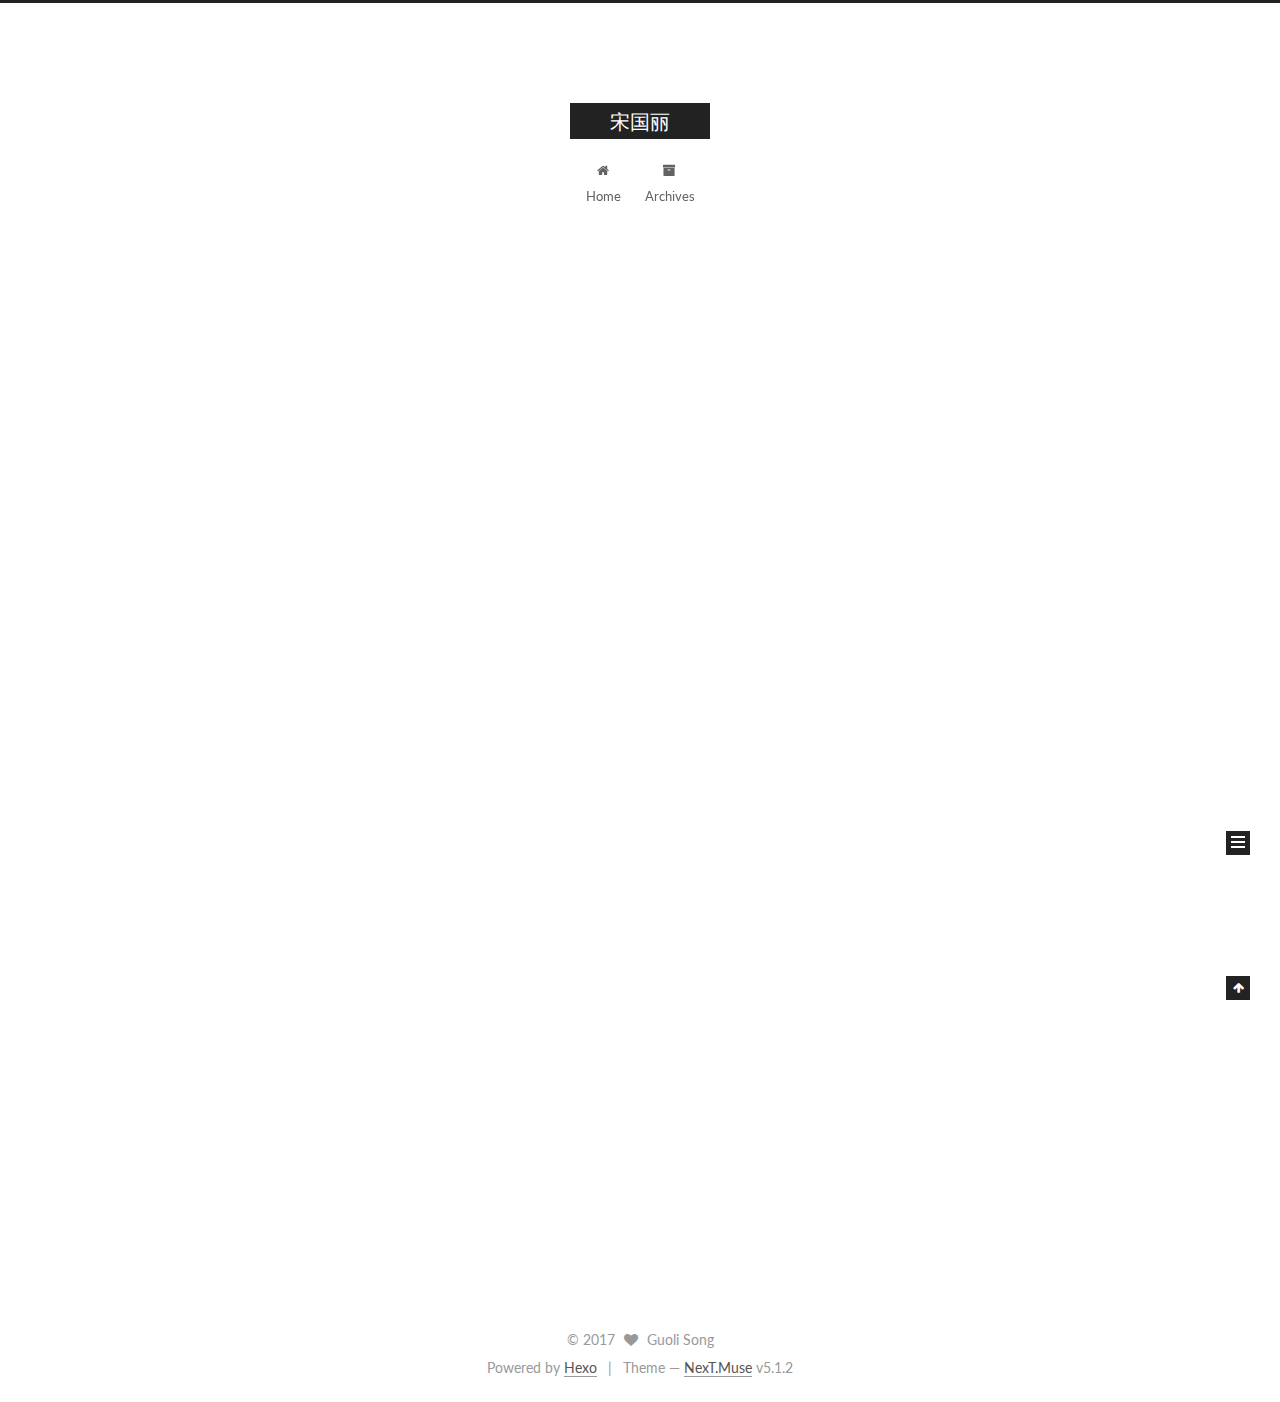
==== index.html @ b62cce11 "Site updated: 2017-09-17 20:31:21" ====
<!DOCTYPE html>



  


<html class="theme-next muse use-motion" lang="zh-CH">
<head>
  <meta charset="UTF-8"/>
<meta http-equiv="X-UA-Compatible" content="IE=edge" />
<meta name="viewport" content="width=device-width, initial-scale=1, maximum-scale=1"/>
<meta name="theme-color" content="#222">









<meta http-equiv="Cache-Control" content="no-transform" />
<meta http-equiv="Cache-Control" content="no-siteapp" />
















  
  
  <link href="/lib/fancybox/source/jquery.fancybox.css?v=2.1.5" rel="stylesheet" type="text/css" />




  
  
  
  

  
    
    
  

  

  

  

  

  
    
    
    <link href="//fonts.googleapis.com/css?family=Lato:300,300italic,400,400italic,700,700italic&subset=latin,latin-ext" rel="stylesheet" type="text/css">
  






<link href="/lib/font-awesome/css/font-awesome.min.css?v=4.6.2" rel="stylesheet" type="text/css" />

<link href="/css/main.css?v=5.1.2" rel="stylesheet" type="text/css" />


  <meta name="keywords" content="Hexo, NexT" />








  <link rel="shortcut icon" type="image/x-icon" href="/favicon.ico?v=5.1.2" />






<meta property="og:type" content="website">
<meta property="og:title" content="宋国丽">
<meta property="og:url" content="sgllily.github.io/index.html">
<meta property="og:site_name" content="宋国丽">
<meta property="og:locale" content="zh-CH">
<meta name="twitter:card" content="summary">
<meta name="twitter:title" content="宋国丽">



<script type="text/javascript" id="hexo.configurations">
  var NexT = window.NexT || {};
  var CONFIG = {
    root: '/',
    scheme: 'Muse',
    version: '5.1.2',
    sidebar: {"position":"left","display":"post","offset":12,"offset_float":12,"b2t":false,"scrollpercent":false,"onmobile":false},
    fancybox: true,
    tabs: true,
    motion: {"enable":true,"async":false,"transition":{"post_block":"fadeIn","post_header":"slideDownIn","post_body":"slideDownIn","coll_header":"slideLeftIn"}},
    duoshuo: {
      userId: '0',
      author: 'Author'
    },
    algolia: {
      applicationID: '',
      apiKey: '',
      indexName: '',
      hits: {"per_page":10},
      labels: {"input_placeholder":"Search for Posts","hits_empty":"We didn't find any results for the search: ${query}","hits_stats":"${hits} results found in ${time} ms"}
    }
  };
</script>



  <link rel="canonical" href="sgllily.github.io/"/>





  <title>宋国丽</title>
  








</head>

<body itemscope itemtype="http://schema.org/WebPage" lang="zh-CH">

  
  
    
  

  <div class="container sidebar-position-left 
  page-home">
    <div class="headband"></div>

    <header id="header" class="header" itemscope itemtype="http://schema.org/WPHeader">
      <div class="header-inner"><div class="site-brand-wrapper">
  <div class="site-meta ">
    

    <div class="custom-logo-site-title">
      <a href="/"  class="brand" rel="start">
        <span class="logo-line-before"><i></i></span>
        <span class="site-title">宋国丽</span>
        <span class="logo-line-after"><i></i></span>
      </a>
    </div>
      
        <p class="site-subtitle"></p>
      
  </div>

  <div class="site-nav-toggle">
    <button>
      <span class="btn-bar"></span>
      <span class="btn-bar"></span>
      <span class="btn-bar"></span>
    </button>
  </div>
</div>

<nav class="site-nav">
  

  
    <ul id="menu" class="menu">
      
        
        <li class="menu-item menu-item-home">
          <a href="/" rel="section">
            
              <i class="menu-item-icon fa fa-fw fa-home"></i> <br />
            
            Home
          </a>
        </li>
      
        
        <li class="menu-item menu-item-archives">
          <a href="/archives/" rel="section">
            
              <i class="menu-item-icon fa fa-fw fa-archive"></i> <br />
            
            Archives
          </a>
        </li>
      

      
    </ul>
  

  
</nav>



 </div>
    </header>

    <main id="main" class="main">
      <div class="main-inner">
        <div class="content-wrap">
          <div id="content" class="content">
            
  <section id="posts" class="posts-expand">
    
      

  

  
  
  

  <article class="post post-type-normal" itemscope itemtype="http://schema.org/Article">
  
  
  
  <div class="post-block">
    <link itemprop="mainEntityOfPage" href="sgllily.github.io/2017/09/17/hello-world/">

    <span hidden itemprop="author" itemscope itemtype="http://schema.org/Person">
      <meta itemprop="name" content="Guoli Song">
      <meta itemprop="description" content="">
      <meta itemprop="image" content="/images/avatar.gif">
    </span>

    <span hidden itemprop="publisher" itemscope itemtype="http://schema.org/Organization">
      <meta itemprop="name" content="宋国丽">
    </span>

    
      <header class="post-header">

        
        
          <h1 class="post-title" itemprop="name headline">
                
                <a class="post-title-link" href="/2017/09/17/hello-world/" itemprop="url">Hello World</a></h1>
        

        <div class="post-meta">
          <span class="post-time">
            
              <span class="post-meta-item-icon">
                <i class="fa fa-calendar-o"></i>
              </span>
              
                <span class="post-meta-item-text">Posted on</span>
              
              <time title="Post created" itemprop="dateCreated datePublished" datetime="2017-09-17T20:00:55+08:00">
                2017-09-17
              </time>
            

            

            
          </span>

          

          
            
          

          
          

          

          

          

        </div>
      </header>
    

    
    
    
    <div class="post-body" itemprop="articleBody">

      
      

      
        
          
            <p>Welcome to <a href="https://hexo.io/" target="_blank" rel="external">Hexo</a>! This is your very first post. Check <a href="https://hexo.io/docs/" target="_blank" rel="external">documentation</a> for more info. If you get any problems when using Hexo, you can find the answer in <a href="https://hexo.io/docs/troubleshooting.html" target="_blank" rel="external">troubleshooting</a> or you can ask me on <a href="https://github.com/hexojs/hexo/issues" target="_blank" rel="external">GitHub</a>.</p>
<h2 id="Quick-Start"><a href="#Quick-Start" class="headerlink" title="Quick Start"></a>Quick Start</h2><h3 id="Create-a-new-post"><a href="#Create-a-new-post" class="headerlink" title="Create a new post"></a>Create a new post</h3><figure class="highlight bash"><table><tr><td class="gutter"><pre><div class="line">1</div></pre></td><td class="code"><pre><div class="line">$ hexo new <span class="string">"My New Post"</span></div></pre></td></tr></table></figure>
<p>More info: <a href="https://hexo.io/docs/writing.html" target="_blank" rel="external">Writing</a></p>
<h3 id="Run-server"><a href="#Run-server" class="headerlink" title="Run server"></a>Run server</h3><figure class="highlight bash"><table><tr><td class="gutter"><pre><div class="line">1</div></pre></td><td class="code"><pre><div class="line">$ hexo server</div></pre></td></tr></table></figure>
<p>More info: <a href="https://hexo.io/docs/server.html" target="_blank" rel="external">Server</a></p>
<h3 id="Generate-static-files"><a href="#Generate-static-files" class="headerlink" title="Generate static files"></a>Generate static files</h3><figure class="highlight bash"><table><tr><td class="gutter"><pre><div class="line">1</div></pre></td><td class="code"><pre><div class="line">$ hexo generate</div></pre></td></tr></table></figure>
<p>More info: <a href="https://hexo.io/docs/generating.html" target="_blank" rel="external">Generating</a></p>
<h3 id="Deploy-to-remote-sites"><a href="#Deploy-to-remote-sites" class="headerlink" title="Deploy to remote sites"></a>Deploy to remote sites</h3><figure class="highlight bash"><table><tr><td class="gutter"><pre><div class="line">1</div></pre></td><td class="code"><pre><div class="line">$ hexo deploy</div></pre></td></tr></table></figure>
<p>More info: <a href="https://hexo.io/docs/deployment.html" target="_blank" rel="external">Deployment</a></p>

          
        
      
    </div>
    
    
    

    

    

    

    <footer class="post-footer">
      

      

      

      
      
        <div class="post-eof"></div>
      
    </footer>
  </div>
  
  
  
  </article>


    
  </section>

  


          </div>
          


          

        </div>
        
          
  
  <div class="sidebar-toggle">
    <div class="sidebar-toggle-line-wrap">
      <span class="sidebar-toggle-line sidebar-toggle-line-first"></span>
      <span class="sidebar-toggle-line sidebar-toggle-line-middle"></span>
      <span class="sidebar-toggle-line sidebar-toggle-line-last"></span>
    </div>
  </div>

  <aside id="sidebar" class="sidebar">
    
    <div class="sidebar-inner">

      

      

      <section class="site-overview sidebar-panel sidebar-panel-active">
        <div class="site-author motion-element" itemprop="author" itemscope itemtype="http://schema.org/Person">
          
            <p class="site-author-name" itemprop="name">Guoli Song</p>
            <p class="site-description motion-element" itemprop="description"></p>
        </div>

        <nav class="site-state motion-element">

          
            <div class="site-state-item site-state-posts">
            
              <a href="/archives/">
            
                <span class="site-state-item-count">1</span>
                <span class="site-state-item-name">posts</span>
              </a>
            </div>
          

          

          

        </nav>

        

        <div class="links-of-author motion-element">
          
        </div>

        
        

        
        

        


      </section>

      

      

    </div>
  </aside>


        
      </div>
    </main>

    <footer id="footer" class="footer">
      <div class="footer-inner">
        <div class="copyright" >
  
  &copy; 
  <span itemprop="copyrightYear">2017</span>
  <span class="with-love">
    <i class="fa fa-heart"></i>
  </span>
  <span class="author" itemprop="copyrightHolder">Guoli Song</span>

  
</div>


  <div class="powered-by">Powered by <a class="theme-link" href="https://hexo.io">Hexo</a></div>

  <span class="post-meta-divider">|</span>

  <div class="theme-info">Theme &mdash; <a class="theme-link" href="https://github.com/iissnan/hexo-theme-next">NexT.Muse</a> v5.1.2</div>


        







        
      </div>
    </footer>

    
      <div class="back-to-top">
        <i class="fa fa-arrow-up"></i>
        
      </div>
    

  </div>

  

<script type="text/javascript">
  if (Object.prototype.toString.call(window.Promise) !== '[object Function]') {
    window.Promise = null;
  }
</script>









  












  
  <script type="text/javascript" src="/lib/jquery/index.js?v=2.1.3"></script>

  
  <script type="text/javascript" src="/lib/fastclick/lib/fastclick.min.js?v=1.0.6"></script>

  
  <script type="text/javascript" src="/lib/jquery_lazyload/jquery.lazyload.js?v=1.9.7"></script>

  
  <script type="text/javascript" src="/lib/velocity/velocity.min.js?v=1.2.1"></script>

  
  <script type="text/javascript" src="/lib/velocity/velocity.ui.min.js?v=1.2.1"></script>

  
  <script type="text/javascript" src="/lib/fancybox/source/jquery.fancybox.pack.js?v=2.1.5"></script>


  


  <script type="text/javascript" src="/js/src/utils.js?v=5.1.2"></script>

  <script type="text/javascript" src="/js/src/motion.js?v=5.1.2"></script>



  
  

  <script type="text/javascript" src="/js/src/scrollspy.js?v=5.1.2"></script>
<script type="text/javascript" src="/js/src/post-details.js?v=5.1.2"></script>


  

  


  <script type="text/javascript" src="/js/src/bootstrap.js?v=5.1.2"></script>



  


  




	





  





  








  





  

  

  

  

  

  

</body>
</html>
---- css/main.css ----
/* normalize.css v3.0.2 | MIT License | git.io/normalize */
html {
  font-family: sans-serif; /* 1 */
  -ms-text-size-adjust: 100%; /* 2 */
  -webkit-text-size-adjust: 100%; /* 2 */
}
body {
  margin: 0;
}
article,
aside,
details,
figcaption,
figure,
footer,
header,
hgroup,
main,
menu,
nav,
section,
summary {
  display: block;
}
audio,
canvas,
progress,
video {
  display: inline-block; /* 1 */
  vertical-align: baseline; /* 2 */
}
audio:not([controls]) {
  display: none;
  height: 0;
}
[hidden],
template {
  display: none;
}
a {
  background-color: transparent;
}
a:active,
a:hover {
  outline: 0;
}
abbr[title] {
  border-bottom: 1px dotted;
}
b,
strong {
  font-weight: bold;
}
dfn {
  font-style: italic;
}
h1 {
  font-size: 2em;
  margin: 0.67em 0;
}
mark {
  background: #ff0;
  color: #000;
}
small {
  font-size: 80%;
}
sub,
sup {
  font-size: 75%;
  line-height: 0;
  position: relative;
  vertical-align: baseline;
}
sup {
  top: -0.5em;
}
sub {
  bottom: -0.25em;
}
img {
  border: 0;
}
svg:not(:root) {
  overflow: hidden;
}
figure {
  margin: 1em 40px;
}
hr {
  -moz-box-sizing: content-box;
  box-sizing: content-box;
  height: 0;
}
pre {
  overflow: auto;
}
code,
kbd,
pre,
samp {
  font-family: monospace, monospace;
  font-size: 1em;
}
button,
input,
optgroup,
select,
textarea {
  color: inherit; /* 1 */
  font: inherit; /* 2 */
  margin: 0; /* 3 */
}
button {
  overflow: visible;
}
button,
select {
  text-transform: none;
}
button,
html input[type="button"],
input[type="reset"],
input[type="submit"] {
  -webkit-appearance: button; /* 2 */
  cursor: pointer; /* 3 */
}
button[disabled],
html input[disabled] {
  cursor: default;
}
button::-moz-focus-inner,
input::-moz-focus-inner {
  border: 0;
  padding: 0;
}
input {
  line-height: normal;
}
input[type="checkbox"],
input[type="radio"] {
  box-sizing: border-box; /* 1 */
  padding: 0; /* 2 */
}
input[type="number"]::-webkit-inner-spin-button,
input[type="number"]::-webkit-outer-spin-button {
  height: auto;
}
input[type="search"] {
  -webkit-appearance: textfield; /* 1 */
  -moz-box-sizing: content-box;
  -webkit-box-sizing: content-box; /* 2 */
  box-sizing: content-box;
}
input[type="search"]::-webkit-search-cancel-button,
input[type="search"]::-webkit-search-decoration {
  -webkit-appearance: none;
}
fieldset {
  border: 1px solid #c0c0c0;
  margin: 0 2px;
  padding: 0.35em 0.625em 0.75em;
}
legend {
  border: 0; /* 1 */
  padding: 0; /* 2 */
}
textarea {
  overflow: auto;
}
optgroup {
  font-weight: bold;
}
table {
  border-collapse: collapse;
  border-spacing: 0;
}
td,
th {
  padding: 0;
}
::selection {
  background: #262a30;
  color: #fff;
}
body {
  position: relative;
  font-family: 'Lato', "PingFang SC", "Microsoft YaHei", sans-serif;
  font-size: 14px;
  line-height: 2;
  color: #555;
  background: #fff;
}
@media (max-width: 767px) {
  body {
    padding-right: 0 !important;
  }
}
@media (min-width: 768px) and (max-width: 991px) {
  body {
    padding-right: 0 !important;
  }
}
@media (min-width: 1600px) {
  body {
    font-size: 16px;
  }
}
h1,
h2,
h3,
h4,
h5,
h6 {
  margin: 0;
  padding: 0;
  font-weight: bold;
  line-height: 1.5;
  font-family: 'Lato', "PingFang SC", "Microsoft YaHei", sans-serif;
}
h2,
h3,
h4,
h5,
h6 {
  margin: 20px 0 15px;
}
h1 {
  font-size: 22px;
}
@media (max-width: 767px) {
  h1 {
    font-size: 18px;
  }
}
h2 {
  font-size: 20px;
}
@media (max-width: 767px) {
  h2 {
    font-size: 16px;
  }
}
h3 {
  font-size: 18px;
}
@media (max-width: 767px) {
  h3 {
    font-size: 14px;
  }
}
h4 {
  font-size: 16px;
}
@media (max-width: 767px) {
  h4 {
    font-size: 12px;
  }
}
h5 {
  font-size: 14px;
}
@media (max-width: 767px) {
  h5 {
    font-size: 10px;
  }
}
h6 {
  font-size: 12px;
}
@media (max-width: 767px) {
  h6 {
    font-size: 8px;
  }
}
p {
  margin: 0 0 20px 0;
}
a {
  color: #555;
  text-decoration: none;
  outline: none;
  border-bottom: 1px solid #999;
  word-wrap: break-word;
}
a:hover {
  color: #222;
  border-bottom-color: #222;
}
blockquote {
  margin: 0;
  padding: 0;
}
img {
  display: block;
  margin: auto;
  max-width: 100%;
  height: auto;
}
hr {
  margin: 40px 0;
  height: 3px;
  border: none;
  background-color: #ddd;
  background-image: repeating-linear-gradient(-45deg, #fff, #fff 4px, transparent 4px, transparent 8px);
}
blockquote {
  padding: 0 15px;
  color: #666;
  border-left: 4px solid #ddd;
}
blockquote cite::before {
  content: "-";
  padding: 0 5px;
}
dt {
  font-weight: 700;
}
dd {
  margin: 0;
  padding: 0;
}
kbd {
  border: 1px solid #ccc;
  border-radius: 0.2em;
  box-shadow: 0.1em 0.1em 0.2em rgba(0,0,0,0.1);
  background-color: #f9f9f9;
  font-family: inherit;
  background-image: -webkit-linear-gradient(top, #eee, #fff, #eee);
  padding: 0.1em 0.3em;
  white-space: nowrap;
}
.text-left {
  text-align: left;
}
.text-center {
  text-align: center;
}
.text-right {
  text-align: right;
}
.text-justify {
  text-align: justify;
}
.text-nowrap {
  white-space: nowrap;
}
.text-lowercase {
  text-transform: lowercase;
}
.text-uppercase {
  text-transform: uppercase;
}
.text-capitalize {
  text-transform: capitalize;
}
.center-block {
  display: block;
  margin-left: auto;
  margin-right: auto;
}
.clearfix:before,
.clearfix:after {
  content: " ";
  display: table;
}
.clearfix:after {
  clear: both;
}
.pullquote {
  width: 45%;
}
.pullquote.left {
  float: left;
  margin-left: 5px;
  margin-right: 10px;
}
.pullquote.right {
  float: right;
  margin-left: 10px;
  margin-right: 5px;
}
.affix.affix.affix {
  position: fixed;
}
.translation {
  margin-top: -20px;
  font-size: 14px;
  color: #999;
}
.scrollbar-measure {
  width: 100px;
  height: 100px;
  overflow: scroll;
  position: absolute;
  top: -9999px;
}
.use-motion .motion-element {
  opacity: 0;
}
table {
  margin: 20px 0;
  width: 100%;
  border-collapse: collapse;
  border-spacing: 0;
  border: 1px solid #ddd;
  font-size: 14px;
  table-layout: fixed;
  word-wrap: break-all;
}
table>tbody>tr:nth-of-type(odd) {
  background-color: #f9f9f9;
}
table>tbody>tr:hover {
  background-color: #f5f5f5;
}
caption,
th,
td {
  padding: 8px;
  text-align: left;
  vertical-align: middle;
  font-weight: normal;
}
th,
td {
  border-bottom: 3px solid #ddd;
  border-right: 1px solid #eee;
}
th {
  padding-bottom: 10px;
  font-weight: 700;
}
td {
  border-bottom-width: 1px;
}
html,
body {
  height: 100%;
}
.container {
  position: relative;
  min-height: 100%;
}
.header-inner {
  margin: 0 auto;
  padding: 100px 0 70px;
  width: 700px;
}
@media (min-width: 1600px) {
  .container .header-inner {
    width: 900px;
  }
}
.main {
  padding-bottom: 150px;
}
.main-inner {
  margin: 0 auto;
  width: 700px;
}
@media (min-width: 1600px) {
  .container .main-inner {
    width: 900px;
  }
}
.footer {
  position: absolute;
  left: 0;
  bottom: 0;
  width: 100%;
  min-height: 50px;
}
.footer-inner {
  box-sizing: border-box;
  margin: 20px auto;
  width: 700px;
}
@media (min-width: 1600px) {
  .container .footer-inner {
    width: 900px;
  }
}
pre,
.highlight {
  overflow: auto;
  margin: 20px 0;
  padding: 0;
  font-size: 13px;
  color: #4d4d4c;
  background: #f7f7f7;
  line-height: 1.6;
}
pre,
code {
  font-family: consolas, Menlo, "PingFang SC", "Microsoft YaHei", monospace;
}
code {
  padding: 2px 4px;
  word-wrap: break-word;
  color: #555;
  background: #eee;
  border-radius: 3px;
  font-size: 13px;
}
pre code {
  padding: 0;
  color: #4d4d4c;
  background: none;
  text-shadow: none;
}
.highlight {
  border-radius: 1px;
}
.highlight pre {
  border: none;
  margin: 0;
  padding: 10px 0;
}
.highlight table {
  margin: 0;
  width: auto;
  border: none;
}
.highlight td {
  border: none;
  padding: 0;
}
.highlight figcaption {
  font-size: 1em;
  color: #4d4d4c;
  line-height: 1em;
  margin-bottom: 1em;
}
.highlight figcaption:before,
.highlight figcaption:after {
  content: " ";
  display: table;
}
.highlight figcaption:after {
  clear: both;
}
.highlight figcaption a {
  float: right;
  color: #4d4d4c;
}
.highlight figcaption a:hover {
  border-bottom-color: #4d4d4c;
}
.highlight .gutter pre {
  padding-left: 10px;
  padding-right: 10px;
  color: #869194;
  text-align: right;
  background-color: #eff2f3;
}
.highlight .code pre {
  width: 100%;
  padding-left: 10px;
  padding-right: 10px;
  background-color: #f7f7f7;
}
.highlight .line {
  height: 20px;
}
.gutter {
  -webkit-user-select: none;
  -moz-user-select: none;
  -ms-user-select: none;
  user-select: none;
}
.gist table {
  width: auto;
}
.gist table td {
  border: none;
}
pre .deletion {
  background: #fdd;
}
pre .addition {
  background: #dfd;
}
pre .meta {
  color: #8959a8;
}
pre .comment {
  color: #8e908c;
}
pre .variable,
pre .attribute,
pre .tag,
pre .regexp,
pre .ruby .constant,
pre .xml .tag .title,
pre .xml .pi,
pre .xml .doctype,
pre .html .doctype,
pre .css .id,
pre .css .class,
pre .css .pseudo {
  color: #c82829;
}
pre .number,
pre .preprocessor,
pre .built_in,
pre .literal,
pre .params,
pre .constant,
pre .command {
  color: #f5871f;
}
pre .ruby .class .title,
pre .css .rules .attribute,
pre .string,
pre .value,
pre .inheritance,
pre .header,
pre .ruby .symbol,
pre .xml .cdata,
pre .special,
pre .number,
pre .formula {
  color: #718c00;
}
pre .title,
pre .css .hexcolor {
  color: #3e999f;
}
pre .function,
pre .python .decorator,
pre .python .title,
pre .ruby .function .title,
pre .ruby .title .keyword,
pre .perl .sub,
pre .javascript .title,
pre .coffeescript .title {
  color: #4271ae;
}
pre .keyword,
pre .javascript .function {
  color: #8959a8;
}
.full-image.full-image.full-image {
  border: none;
  max-width: 100%;
  width: auto;
  margin: 20px auto;
}
@media (min-width: 992px) {
  .full-image.full-image.full-image {
    max-width: none;
    width: 110%;
    margin: 25px -5%;
  }
}
.blockquote-center,
.page-home .post-type-quote blockquote,
.page-post-detail .post-type-quote blockquote {
  position: relative;
  margin: 40px 0;
  padding: 0;
  border-left: none;
  text-align: center;
}
.blockquote-center::before,
.page-home .post-type-quote blockquote::before,
.page-post-detail .post-type-quote blockquote::before,
.blockquote-center::after,
.page-home .post-type-quote blockquote::after,
.page-post-detail .post-type-quote blockquote::after {
  position: absolute;
  content: ' ';
  display: block;
  width: 100%;
  height: 24px;
  opacity: 0.2;
  background-repeat: no-repeat;
  background-position: 0 -6px;
  background-size: 22px 22px;
}
.blockquote-center::before,
.page-home .post-type-quote blockquote::before,
.page-post-detail .post-type-quote blockquote::before {
  top: -20px;
  background-image: url("../images/quote-l.svg");
  border-top: 1px solid #ccc;
}
.blockquote-center::after,
.page-home .post-type-quote blockquote::after,
.page-post-detail .post-type-quote blockquote::after {
  bottom: -20px;
  background-image: url("../images/quote-r.svg");
  border-bottom: 1px solid #ccc;
  background-position: 100% 8px;
}
.blockquote-center p,
.page-home .post-type-quote blockquote p,
.page-post-detail .post-type-quote blockquote p,
.blockquote-center div,
.page-home .post-type-quote blockquote div,
.page-post-detail .post-type-quote blockquote div {
  text-align: center;
}
.post .post-body .group-picture img {
  box-sizing: border-box;
  padding: 0 3px;
  border: none;
}
.post .group-picture-row {
  overflow: hidden;
  margin-top: 6px;
}
.post .group-picture-row:first-child {
  margin-top: 0;
}
.post .group-picture-column {
  float: left;
}
.page-post-detail .post-body .group-picture-column {
  float: none;
  margin-top: 10px;
  width: auto !important;
}
.page-post-detail .post-body .group-picture-column img {
  margin: 0 auto;
}
.page-archive .group-picture-container {
  overflow: hidden;
}
.page-archive .group-picture-row {
  float: left;
}
.page-archive .group-picture-row:first-child {
  margin-top: 6px;
}
.page-archive .group-picture-column {
  max-width: 150px;
  max-height: 150px;
}
.post-body .note {
  position: relative;
  padding: 15px;
  margin-bottom: 20px;
  border: 1px solid #eee;
  border-left-width: 5px;
  border-radius: 3px;
}
.post-body .note h2,
.post-body .note h3,
.post-body .note h4,
.post-body .note h5,
.post-body .note h6 {
  margin-top: 0;
  margin-bottom: 0;
  border-bottom: initial;
  padding-top: 0 !important;
}
.post-body .note p:first-child,
.post-body .note ul:first-child,
.post-body .note ol:first-child,
.post-body .note table:first-child,
.post-body .note pre:first-child,
.post-body .note blockquote:first-child {
  margin-top: 0;
}
.post-body .note p:last-child,
.post-body .note ul:last-child,
.post-body .note ol:last-child,
.post-body .note table:last-child,
.post-body .note pre:last-child,
.post-body .note blockquote:last-child {
  margin-bottom: 0;
}
.post-body .note.default {
  border-left-color: #777;
}
.post-body .note.default h2,
.post-body .note.default h3,
.post-body .note.default h4,
.post-body .note.default h5,
.post-body .note.default h6 {
  color: #777;
}
.post-body .note.primary {
  border-left-color: #6f42c1;
}
.post-body .note.primary h2,
.post-body .note.primary h3,
.post-body .note.primary h4,
.post-body .note.primary h5,
.post-body .note.primary h6 {
  color: #6f42c1;
}
.post-body .note.info {
  border-left-color: #428bca;
}
.post-body .note.info h2,
.post-body .note.info h3,
.post-body .note.info h4,
.post-body .note.info h5,
.post-body .note.info h6 {
  color: #428bca;
}
.post-body .note.success {
  border-left-color: #5cb85c;
}
.post-body .note.success h2,
.post-body .note.success h3,
.post-body .note.success h4,
.post-body .note.success h5,
.post-body .note.success h6 {
  color: #5cb85c;
}
.post-body .note.warning {
  border-left-color: #f0ad4e;
}
.post-body .note.warning h2,
.post-body .note.warning h3,
.post-body .note.warning h4,
.post-body .note.warning h5,
.post-body .note.warning h6 {
  color: #f0ad4e;
}
.post-body .note.danger {
  border-left-color: #d9534f;
}
.post-body .note.danger h2,
.post-body .note.danger h3,
.post-body .note.danger h4,
.post-body .note.danger h5,
.post-body .note.danger h6 {
  color: #d9534f;
}
.post-body .label {
  display: inline;
  padding: 0 2px;
  white-space: nowrap;
}
.post-body .label.default {
  background-color: #f0f0f0;
}
.post-body .label.primary {
  background-color: #efe6f7;
}
.post-body .label.info {
  background-color: #e5f2f8;
}
.post-body .label.success {
  background-color: #e7f4e9;
}
.post-body .label.warning {
  background-color: #fcf6e1;
}
.post-body .label.danger {
  background-color: #fae8eb;
}
.post-body .tabs {
  position: relative;
  display: block;
  margin-bottom: 20px;
  padding-top: 10px;
}
.post-body .tabs ul.nav-tabs {
  margin: 0;
  padding: 0;
  display: flex;
  margin-bottom: -1px;
}
@media (max-width: 413px) {
  .post-body .tabs ul.nav-tabs {
    display: block;
    margin-bottom: 5px;
  }
}
.post-body .tabs ul.nav-tabs li.tab {
  list-style-type: none !important;
  margin: 0 0.25em 0 0;
  border-top: 3px solid transparent;
  border-left: 1px solid transparent;
  border-right: 1px solid transparent;
}
@media (max-width: 413px) {
  .post-body .tabs ul.nav-tabs li.tab {
    margin: initial;
    border-top: 1px solid transparent;
    border-left: 3px solid transparent;
    border-right: 1px solid transparent;
    border-bottom: 1px solid transparent;
  }
}
.post-body .tabs ul.nav-tabs li.tab a {
  outline: 0;
  border-bottom: initial;
  display: block;
  line-height: 1.8em;
  padding: 0.25em 0.75em;
  transition-duration: 0.2s;
  transition-timing-function: ease-out;
  transition-delay: 0s;
}
.post-body .tabs ul.nav-tabs li.tab a i {
  width: 1.285714285714286em;
}
.post-body .tabs ul.nav-tabs li.tab.active {
  border-top: 3px solid #fc6423;
  border-left: 1px solid #ddd;
  border-right: 1px solid #ddd;
  background-color: #fff;
}
@media (max-width: 413px) {
  .post-body .tabs ul.nav-tabs li.tab.active {
    border-top: 1px solid #ddd;
    border-left: 3px solid #fc6423;
    border-right: 1px solid #ddd;
    border-bottom: 1px solid #ddd;
  }
}
.post-body .tabs ul.nav-tabs li.tab.active a {
  cursor: default;
  color: #555;
}
.post-body .tabs .tab-content {
  background-color: #fff;
}
.post-body .tabs .tab-content .tab-pane {
  border: 1px solid #ddd;
  padding: 20px 20px 0 20px;
}
.post-body .tabs .tab-content .tab-pane:not(.active) {
  display: none !important;
}
.post-body .tabs .tab-content .tab-pane.active {
  display: block !important;
}
.btn {
  display: inline-block;
  padding: 0 20px;
  font-size: 14px;
  color: #fff;
  background: #222;
  border: 2px solid #222;
  text-decoration: none;
  border-radius: 0;
  transition-property: background-color;
  transition-duration: 0.2s;
  transition-timing-function: ease-in-out;
  transition-delay: 0s;
}
.btn:hover,
.post-button .btn:hover {
  border-color: #222;
  color: #222;
  background: #fff;
}
.btn-bar {
  display: block;
  width: 22px;
  height: 2px;
  background: #555;
  border-radius: 1px;
}
.btn-bar+.btn-bar {
  margin-top: 4px;
}
.pagination {
  margin: 120px 0 40px;
  text-align: center;
  border-top: 1px solid #eee;
}
.page-number-basic,
.pagination .prev,
.pagination .next,
.pagination .page-number,
.pagination .space {
  display: inline-block;
  position: relative;
  top: -1px;
  margin: 0 10px;
  padding: 0 10px;
  line-height: 30px;
}
@media (max-width: 767px) {
  .page-number-basic,
  .pagination .prev,
  .pagination .next,
  .pagination .page-number,
  .pagination .space {
    margin: 0 5px;
  }
}
.pagination .prev,
.pagination .next,
.pagination .page-number {
  border-bottom: 0;
  border-top: 1px solid #eee;
  transition-property: border-color;
  transition-duration: 0.2s;
  transition-timing-function: ease-in-out;
  transition-delay: 0s;
}
.pagination .prev:hover,
.pagination .next:hover,
.pagination .page-number:hover {
  border-top-color: #222;
}
.pagination .space {
  padding: 0;
  margin: 0;
}
.pagination .prev {
  margin-left: 0;
}
.pagination .next {
  margin-right: 0;
}
.pagination .page-number.current {
  color: #fff;
  background: #ccc;
  border-top-color: #ccc;
}
@media (max-width: 767px) {
  .pagination {
    border-top: none;
  }
  .pagination .prev,
  .pagination .next,
  .pagination .page-number {
    margin-bottom: 10px;
    border-top: 0;
    border-bottom: 1px solid #eee;
  }
  .pagination .prev:hover,
  .pagination .next:hover,
  .pagination .page-number:hover {
    border-bottom-color: #222;
  }
}
.comments {
  margin: 60px 20px 0;
}
.tag-cloud {
  text-align: center;
}
.tag-cloud a {
  display: inline-block;
  margin: 10px;
}
.back-to-top {
  box-sizing: border-box;
  position: fixed;
  bottom: -100px;
  right: 30px;
  z-index: 1050;
  padding: 0 6px;
  width: 24px;
  background: #222;
  font-size: 12px;
  opacity: 1;
  color: #fff;
  cursor: pointer;
  text-align: center;
  -webkit-transform: translateZ(0);
  transition-property: bottom;
  transition-duration: 0.2s;
  transition-timing-function: ease-in-out;
  transition-delay: 0s;
}
@media (min-width: 768px) and (max-width: 991px) {
  .back-to-top {
    display: none !important;
  }
}
@media (max-width: 767px) {
  .back-to-top {
    display: none !important;
  }
}
.back-to-top.back-to-top-on {
  bottom: 19px;
}
.header {
  background: transparent;
}
.header-inner {
  position: relative;
}
.headband {
  height: 3px;
  background: #222;
}
.site-meta {
  margin: 0;
  text-align: center;
}
@media (max-width: 767px) {
  .site-meta {
    text-align: center;
  }
}
.brand {
  position: relative;
  display: inline-block;
  padding: 0 40px;
  color: #fff;
  background: #222;
  border-bottom: none;
}
.brand:hover {
  color: #fff;
}
.logo {
  display: inline-block;
  margin-right: 5px;
  line-height: 36px;
  vertical-align: top;
}
.site-title {
  display: inline-block;
  vertical-align: top;
  line-height: 36px;
  font-size: 20px;
  font-weight: normal;
  font-family: 'Lato', "PingFang SC", "Microsoft YaHei", sans-serif;
}
.site-subtitle {
  margin-top: 10px;
  font-size: 13px;
  color: #999;
}
.use-motion .brand {
  opacity: 0;
}
.use-motion .logo,
.use-motion .site-title,
.use-motion .site-subtitle {
  opacity: 0;
  position: relative;
  top: -10px;
}
.site-nav-toggle {
  display: none;
  position: absolute;
  top: 10px;
  left: 10px;
}
@media (max-width: 767px) {
  .site-nav-toggle {
    display: block;
  }
}
.site-nav-toggle button {
  margin-top: 2px;
  padding: 9px 10px;
  background: transparent;
  border: none;
}
@media (max-width: 767px) {
  .site-nav {
    display: none;
    margin: 0 -10px;
    padding: 0 10px;
    clear: both;
    border-top: 1px solid #ddd;
  }
}
@media (min-width: 768px) and (max-width: 991px) {
  .site-nav {
    display: block !important;
  }
}
@media (min-width: 992px) {
  .site-nav {
    display: block !important;
  }
}
.menu {
  margin-top: 20px;
  padding-left: 0;
  text-align: center;
}
.menu .menu-item {
  display: inline-block;
  margin: 0 10px;
  list-style: none;
}
@media screen and (max-width: 767px) {
  .menu .menu-item {
    margin-top: 10px;
  }
}
.menu .menu-item a {
  display: block;
  font-size: 13px;
  line-height: inherit;
  border-bottom: 1px solid transparent;
  transition-property: border-color;
  transition-duration: 0.2s;
  transition-timing-function: ease-in-out;
  transition-delay: 0s;
}
.menu .menu-item a:hover {
  border-bottom-color: #222;
}
.menu .menu-item .fa {
  margin-right: 5px;
}
.use-motion .menu-item {
  opacity: 0;
}
.post-body {
  font-family: 'Lato', "PingFang SC", "Microsoft YaHei", sans-serif;
}
@media (max-width: 767px) {
  .post-body {
    word-break: break-word;
  }
}
.post-body .fancybox img {
  display: block !important;
  margin: 0 auto;
  cursor: pointer;
  cursor: zoom-in;
  cursor: -webkit-zoom-in;
}
.post-body .image-caption,
.post-body .figure .caption {
  margin: -20px auto 15px;
  text-align: center;
  font-size: 14px;
  color: #999;
  font-weight: bold;
  line-height: 1;
}
.post-sticky-flag {
  display: inline-block;
  font-size: 16px;
  -ms-transform: rotate(30deg);
  -webkit-transform: rotate(30deg);
  -moz-transform: rotate(30deg);
  -ms-transform: rotate(30deg);
  -o-transform: rotate(30deg);
  transform: rotate(30deg);
}
.use-motion .post-block {
  opacity: 0;
}
.use-motion .post-header {
  opacity: 0;
}
.use-motion .post-body {
  opacity: 0;
}
.use-motion .collection-title {
  opacity: 0;
}
.posts-expand {
  padding-top: 40px;
}
@media (max-width: 767px) {
  .posts-expand {
    margin: 0 20px;
  }
  .post-body pre {
    padding: 10px;
  }
  .post-body pre .gutter pre {
    padding-right: 10px;
  }
  .post-body .highlight {
    margin-left: 0px;
    margin-right: 0px;
    padding: 0;
  }
  .post-body .highlight .gutter pre {
    padding-right: 10px;
  }
}
@media (min-width: 992px) {
  .posts-expand .post-body {
    text-align: justify;
  }
}
.posts-expand .post-body h2,
.posts-expand .post-body h3,
.posts-expand .post-body h4,
.posts-expand .post-body h5,
.posts-expand .post-body h6 {
  padding-top: 10px;
}
.posts-expand .post-body h2 .header-anchor,
.posts-expand .post-body h3 .header-anchor,
.posts-expand .post-body h4 .header-anchor,
.posts-expand .post-body h5 .header-anchor,
.posts-expand .post-body h6 .header-anchor {
  float: right;
  margin-left: 10px;
  color: #ccc;
  border-bottom-style: none;
  visibility: hidden;
}
.posts-expand .post-body h2 .header-anchor:hover,
.posts-expand .post-body h3 .header-anchor:hover,
.posts-expand .post-body h4 .header-anchor:hover,
.posts-expand .post-body h5 .header-anchor:hover,
.posts-expand .post-body h6 .header-anchor:hover {
  color: inherit;
}
.posts-expand .post-body h2:hover .header-anchor,
.posts-expand .post-body h3:hover .header-anchor,
.posts-expand .post-body h4:hover .header-anchor,
.posts-expand .post-body h5:hover .header-anchor,
.posts-expand .post-body h6:hover .header-anchor {
  visibility: visible;
}
.posts-expand .post-body ul li {
  list-style: circle;
}
.posts-expand .post-body img {
  box-sizing: border-box;
  margin: auto;
  padding: 3px;
  border: 1px solid #ddd;
}
.posts-expand .post-body .fancybox img {
  margin: 0 auto 25px;
}
@media (max-width: 767px) {
  .posts-collapse {
    margin: 0 20px;
  }
  .posts-collapse .post-title,
  .posts-collapse .post-meta {
    display: block;
    width: auto;
    text-align: left;
  }
}
.posts-collapse {
  position: relative;
  z-index: 1010;
  margin-left: 55px;
}
.posts-collapse::after {
  content: " ";
  position: absolute;
  top: 20px;
  left: 0;
  margin-left: -2px;
  width: 4px;
  height: 100%;
  background: #f5f5f5;
  z-index: -1;
}
@media (max-width: 767px) {
  .posts-collapse {
    margin: 0 20px;
  }
}
.posts-collapse .collection-title {
  position: relative;
  margin: 60px 0;
}
.posts-collapse .collection-title h1,
.posts-collapse .collection-title h2 {
  margin-left: 20px;
}
.posts-collapse .collection-title small {
  color: #bbb;
  margin-left: 5px;
}
.posts-collapse .collection-title::before {
  content: " ";
  position: absolute;
  left: 0;
  top: 50%;
  margin-left: -4px;
  margin-top: -4px;
  width: 8px;
  height: 8px;
  background: #bbb;
  border-radius: 50%;
}
.posts-collapse .post {
  margin: 30px 0;
}
.posts-collapse .post-header {
  position: relative;
  transition-duration: 0.2s;
  transition-timing-function: ease-in-out;
  transition-delay: 0s;
  transition-property: border;
  border-bottom: 1px dashed #ccc;
}
.posts-collapse .post-header::before {
  content: " ";
  position: absolute;
  left: 0;
  top: 12px;
  width: 6px;
  height: 6px;
  margin-left: -4px;
  background: #bbb;
  border-radius: 50%;
  border: 1px solid #fff;
  transition-duration: 0.2s;
  transition-timing-function: ease-in-out;
  transition-delay: 0s;
  transition-property: background;
}
.posts-collapse .post-header:hover {
  border-bottom-color: #666;
}
.posts-collapse .post-header:hover::before {
  background: #222;
}
.posts-collapse .post-meta {
  position: absolute;
  font-size: 12px;
  left: 20px;
  top: 5px;
}
.posts-collapse .post-comments-count {
  display: none;
}
.posts-collapse .post-title {
  margin-left: 60px;
  font-size: 16px;
  font-weight: normal;
  line-height: inherit;
}
.posts-collapse .post-title::after {
  margin-left: 3px;
  opacity: 0.6;
}
.posts-collapse .post-title a {
  color: #666;
  border-bottom: none;
}
.page-home .post-type-quote .post-header,
.page-post-detail .post-type-quote .post-header,
.page-home .post-type-quote .post-tags,
.page-post-detail .post-type-quote .post-tags {
  display: none;
}
.posts-expand .post-title {
  text-align: center;
  word-break: break-word;
  font-weight: 400;
}
.posts-expand .post-title-link {
  display: inline-block;
  position: relative;
  color: #555;
  border-bottom: none;
  line-height: 1.2;
  vertical-align: top;
}
.posts-expand .post-title-link::before {
  content: "";
  position: absolute;
  width: 100%;
  height: 2px;
  bottom: 0;
  left: 0;
  background-color: #000;
  visibility: hidden;
  -webkit-transform: scaleX(0);
  -moz-transform: scaleX(0);
  -ms-transform: scaleX(0);
  -o-transform: scaleX(0);
  transform: scaleX(0);
  transition-duration: 0.2s;
  transition-timing-function: ease-in-out;
  transition-delay: 0s;
}
.posts-expand .post-title-link:hover::before {
  visibility: visible;
  -webkit-transform: scaleX(1);
  -moz-transform: scaleX(1);
  -ms-transform: scaleX(1);
  -o-transform: scaleX(1);
  transform: scaleX(1);
}
.posts-expand .post-title-link .fa {
  font-size: 16px;
}
.posts-expand .post-meta {
  margin: 3px 0 60px 0;
  color: #999;
  font-family: 'Lato', "PingFang SC", "Microsoft YaHei", sans-serif;
  font-size: 12px;
  text-align: center;
}
.posts-expand .post-meta .post-category-list {
  display: inline-block;
  margin: 0;
  padding: 3px;
}
.posts-expand .post-meta .post-category-list-link {
  color: #999;
}
.posts-expand .post-meta .post-description {
  font-size: 14px;
  margin-top: 2px;
}
.post-meta-divider {
  margin: 0 0.5em;
}
.post-meta-item-icon {
  margin-right: 3px;
}
@media (min-width: 768px) and (max-width: 991px) {
  .post-meta-item-icon {
    display: inline-block;
  }
}
@media (max-width: 767px) {
  .post-meta-item-icon {
    display: inline-block;
  }
}
@media (min-width: 768px) and (max-width: 991px) {
  .post-meta-item-text {
    display: none;
  }
}
@media (max-width: 767px) {
  .post-meta-item-text {
    display: none;
  }
}
@media (max-width: 767px) {
  .posts-expand .post-comments-count {
    display: none;
  }
}
.post-button {
  margin-top: 50px;
}
.post-button .btn {
  color: #fff;
  font-size: 14px;
  background: #222;
  border-radius: 0;
  line-height: 2;
  margin: 0 4px 8px 4px;
}
.post-button .fa-fw {
  width: 1.285714285714286em;
  text-align: left;
}
.posts-expand .post-tags {
  margin-top: 40px;
  text-align: center;
}
.posts-expand .post-tags a {
  display: inline-block;
  margin-right: 10px;
  font-size: 13px;
}
.post-nav {
  display: table;
  margin-top: 15px;
  width: 100%;
  border-top: 1px solid #eee;
}
.post-nav-divider {
  display: table-cell;
  width: 10%;
}
.post-nav-item {
  display: table-cell;
  padding: 10px 0 0 0;
  width: 45%;
  vertical-align: top;
}
.post-nav-item a {
  position: relative;
  display: block;
  line-height: 25px;
  font-size: 14px;
  color: #555;
  border-bottom: none;
}
.post-nav-item a:hover {
  color: #222;
  border-bottom: none;
}
.post-nav-item a:active {
  top: 2px;
}
.post-nav-item .fa {
  position: absolute;
  top: 8px;
  left: 0;
  font-size: 12px;
}
.post-nav-next a {
  padding-left: 15px;
}
.post-nav-prev {
  text-align: right;
}
.post-nav-prev a {
  padding-right: 15px;
}
.post-nav-prev .fa {
  right: 0;
  left: auto;
}
.posts-expand .post-eof {
  display: block;
  margin: 80px auto 60px;
  width: 8%;
  height: 1px;
  background: #ccc;
  text-align: center;
}
.post:last-child .post-eof.post-eof.post-eof {
  display: none;
}
.post-gallery {
  display: table;
  table-layout: fixed;
  width: 100%;
  border-collapse: separate;
}
.post-gallery-row {
  display: table-row;
}
.post-gallery .post-gallery-img {
  display: table-cell;
  text-align: center;
  vertical-align: middle;
  border: none;
}
.post-gallery .post-gallery-img img {
  max-width: 100%;
  max-height: 100%;
  border: none;
}
.fancybox-close,
.fancybox-close:hover {
  border: none;
}
.rtl.post-body p,
.rtl.post-body a,
.rtl.post-body h1,
.rtl.post-body h2,
.rtl.post-body h3,
.rtl.post-body h4,
.rtl.post-body h5,
.rtl.post-body h6,
.rtl.post-body li,
.rtl.post-body ul,
.rtl.post-body ol {
  direction: rtl;
  font-family: UKIJ Ekran;
}
.rtl.post-title {
  font-family: UKIJ Ekran;
}
.sidebar {
  position: fixed;
  right: 0;
  top: 0;
  bottom: 0;
  width: 0;
  z-index: 1040;
  box-shadow: inset 0 2px 6px #000;
  background: #222;
  -webkit-transform: translateZ(0);
}
.sidebar a {
  color: #999;
  border-bottom-color: #555;
}
.sidebar a:hover {
  color: #eee;
}
@media (min-width: 768px) and (max-width: 991px) {
  .sidebar {
    display: none !important;
  }
}
@media (max-width: 767px) {
  .sidebar {
    display: none !important;
  }
}
.sidebar-inner {
  position: relative;
  padding: 20px 10px;
  color: #999;
  text-align: center;
}
.sidebar-toggle {
  position: fixed;
  right: 30px;
  bottom: 45px;
  width: 14px;
  height: 14px;
  padding: 5px;
  background: #222;
  line-height: 0;
  z-index: 1050;
  cursor: pointer;
  -webkit-transform: translateZ(0);
}
@media (min-width: 768px) and (max-width: 991px) {
  .sidebar-toggle {
    display: none !important;
  }
}
@media (max-width: 767px) {
  .sidebar-toggle {
    display: none !important;
  }
}
.sidebar-toggle-line {
  position: relative;
  display: inline-block;
  vertical-align: top;
  height: 2px;
  width: 100%;
  background: #fff;
  margin-top: 3px;
}
.sidebar-toggle-line:first-child {
  margin-top: 0;
}
.site-author-image {
  display: block;
  margin: 0 auto;
  padding: 2px;
  max-width: 96px;
  height: auto;
  border: 2px solid #333;
}
.site-author-name {
  margin: 5px 0 0;
  text-align: center;
  color: #f5f5f5;
  font-weight: normal;
}
.site-description {
  margin-top: 5px;
  text-align: center;
  font-size: 14px;
  color: #999;
}
.site-state {
  overflow: hidden;
  line-height: 1.4;
  white-space: nowrap;
  text-align: center;
}
.site-state-item {
  display: inline-block;
  padding: 0 15px;
  border-left: 1px solid #333;
}
.site-state-item:first-child {
  border-left: none;
}
.site-state-item a {
  border-bottom: none;
}
.site-state-item-count {
  display: block;
  text-align: center;
  color: inherit;
  font-weight: 600;
  font-size: 18px;
}
.site-state-item-name {
  font-size: 13px;
  color: inherit;
}
.feed-link {
  margin-top: 20px;
}
.feed-link a {
  display: inline-block;
  padding: 0 15px;
  color: #fc6423;
  border: 1px solid #fc6423;
  border-radius: 4px;
}
.feed-link a i {
  color: #fc6423;
  font-size: 14px;
}
.feed-link a:hover {
  color: #fff;
  background: #fc6423;
}
.feed-link a:hover i {
  color: #fff;
}
.links-of-author {
  margin-top: 20px;
}
.links-of-author a {
  display: inline-block;
  vertical-align: middle;
  margin-right: 10px;
  margin-bottom: 10px;
  border-bottom-color: #555;
  font-size: 13px;
}
.links-of-author a:before {
  display: inline-block;
  vertical-align: middle;
  margin-right: 3px;
  content: " ";
  width: 4px;
  height: 4px;
  border-radius: 50%;
  background: #41637c;
}
.links-of-blogroll {
  font-size: 13px;
}
.links-of-blogroll-title {
  margin-top: 20px;
  font-size: 14px;
  font-weight: 600;
}
.links-of-blogroll-list {
  margin: 0;
  padding: 0;
  list-style: none;
}
.links-of-blogroll-item {
  padding: 2px 10px;
}
.links-of-blogroll-item a {
  max-width: 280px;
  box-sizing: border-box;
  display: inline-block;
  overflow: hidden;
  white-space: nowrap;
  text-overflow: ellipsis;
}
.sidebar-nav {
  margin: 0 0 20px;
  padding-left: 0;
}
.sidebar-nav li {
  display: inline-block;
  cursor: pointer;
  border-bottom: 1px solid transparent;
  font-size: 14px;
  color: #555;
}
.sidebar-nav li:hover {
  color: #f5f5f5;
}
.page-post-detail .sidebar-nav-toc {
  padding: 0 5px;
}
.page-post-detail .sidebar-nav-overview {
  margin-left: 10px;
}
.sidebar-nav .sidebar-nav-active {
  color: #87daff;
  border-bottom-color: #87daff;
}
.sidebar-nav .sidebar-nav-active:hover {
  color: #87daff;
}
.sidebar-panel {
  display: none;
}
.sidebar-panel-active {
  display: block;
}
.post-toc-empty {
  font-size: 14px;
  color: #666;
}
.post-toc-wrap {
  overflow: hidden;
}
.post-toc {
  overflow: auto;
}
.post-toc ol {
  margin: 0;
  padding: 0 2px 5px 10px;
  text-align: left;
  list-style: none;
  font-size: 14px;
}
.post-toc ol > ol {
  padding-left: 0;
}
.post-toc ol a {
  transition-duration: 0.2s;
  transition-timing-function: ease-in-out;
  transition-delay: 0s;
  transition-property: all;
  color: #999;
  border-bottom-color: #555;
}
.post-toc ol a:hover {
  color: #ccc;
  border-bottom-color: #ccc;
}
.post-toc .nav-item {
  overflow: hidden;
  text-overflow: ellipsis;
  white-space: nowrap;
  line-height: 1.8;
}
.post-toc .nav .nav-child {
  display: none;
}
.post-toc .nav .active > .nav-child {
  display: block;
}
.post-toc .nav .active-current > .nav-child {
  display: block;
}
.post-toc .nav .active-current > .nav-child > .nav-item {
  display: block;
}
.post-toc .nav .active > a {
  color: #87daff;
  border-bottom-color: #87daff;
}
.post-toc .nav .active-current > a {
  color: #87daff;
}
.post-toc .nav .active-current > a:hover {
  color: #87daff;
}
.footer {
  font-size: 14px;
  color: #999;
}
.footer img {
  border: none;
}
.footer-inner {
  text-align: center;
}
.with-love {
  display: inline-block;
  margin: 0 5px;
}
.powered-by,
.theme-info {
  display: inline-block;
}
.cc-license {
  margin-top: 10px;
  text-align: center;
}
.cc-license .cc-opacity {
  opacity: 0.7;
  border-bottom: none;
}
.cc-license .cc-opacity:hover {
  opacity: 0.9;
}
.cc-license img {
  display: inline-block;
}
.theme-next #ds-thread #ds-reset {
  color: #555;
}
.theme-next #ds-thread #ds-reset .ds-replybox {
  margin-bottom: 30px;
}
.theme-next #ds-thread #ds-reset .ds-replybox .ds-avatar,
.theme-next #ds-reset .ds-avatar img {
  box-shadow: none;
}
.theme-next #ds-thread #ds-reset .ds-textarea-wrapper {
  border-color: #c7d4e1;
  background: none;
  border-top-right-radius: 3px;
  border-top-left-radius: 3px;
}
.theme-next #ds-thread #ds-reset .ds-textarea-wrapper textarea {
  height: 60px;
}
.theme-next #ds-reset .ds-rounded-top {
  border-radius: 0;
}
.theme-next #ds-thread #ds-reset .ds-post-toolbar {
  box-sizing: border-box;
  border: 1px solid #c7d4e1;
  background: #f6f8fa;
}
.theme-next #ds-thread #ds-reset .ds-post-options {
  height: 40px;
  border: none;
  background: none;
}
.theme-next #ds-thread #ds-reset .ds-toolbar-buttons {
  top: 11px;
}
.theme-next #ds-thread #ds-reset .ds-sync {
  top: 5px;
}
.theme-next #ds-thread #ds-reset .ds-post-button {
  top: 4px;
  right: 5px;
  width: 90px;
  height: 30px;
  border: 1px solid #c5ced7;
  border-radius: 3px;
  background-image: linear-gradient(#fbfbfc, #f5f7f9);
  color: #60676d;
}
.theme-next #ds-thread #ds-reset .ds-post-button:hover {
  background-position: 0 -30px;
  color: #60676d;
}
.theme-next #ds-thread #ds-reset .ds-comments-info {
  padding: 10px 0;
}
.theme-next #ds-thread #ds-reset .ds-sort {
  display: none;
}
.theme-next #ds-thread #ds-reset li.ds-tab a.ds-current {
  border: none;
  background: #f6f8fa;
  color: #60676d;
}
.theme-next #ds-thread #ds-reset li.ds-tab a.ds-current:hover {
  background-color: #e9f0f7;
  color: #60676d;
}
.theme-next #ds-thread #ds-reset li.ds-tab a {
  border-radius: 2px;
  padding: 5px;
}
.theme-next #ds-thread #ds-reset .ds-login-buttons p {
  color: #999;
  line-height: 36px;
}
.theme-next #ds-thread #ds-reset .ds-login-buttons .ds-service-list li {
  height: 28px;
}
.theme-next #ds-thread #ds-reset .ds-service-list a {
  background: none;
  padding: 5px;
  border: 1px solid;
  border-radius: 3px;
  text-align: center;
}
.theme-next #ds-thread #ds-reset .ds-service-list a:hover {
  color: #fff;
  background: #666;
}
.theme-next #ds-thread #ds-reset .ds-service-list .ds-weibo {
  color: #fc9b00;
  border-color: #fc9b00;
}
.theme-next #ds-thread #ds-reset .ds-service-list .ds-weibo:hover {
  background: #fc9b00;
}
.theme-next #ds-thread #ds-reset .ds-service-list .ds-qq {
  color: #60a3ec;
  border-color: #60a3ec;
}
.theme-next #ds-thread #ds-reset .ds-service-list .ds-qq:hover {
  background: #60a3ec;
}
.theme-next #ds-thread #ds-reset .ds-service-list .ds-renren {
  color: #2e7ac4;
  border-color: #2e7ac4;
}
.theme-next #ds-thread #ds-reset .ds-service-list .ds-renren:hover {
  background: #2e7ac4;
}
.theme-next #ds-thread #ds-reset .ds-service-list .ds-douban {
  color: #37994c;
  border-color: #37994c;
}
.theme-next #ds-thread #ds-reset .ds-service-list .ds-douban:hover {
  background: #37994c;
}
.theme-next #ds-thread #ds-reset .ds-service-list .ds-kaixin {
  color: #fef20d;
  border-color: #fef20d;
}
.theme-next #ds-thread #ds-reset .ds-service-list .ds-kaixin:hover {
  background: #fef20d;
}
.theme-next #ds-thread #ds-reset .ds-service-list .ds-netease {
  color: #f00;
  border-color: #f00;
}
.theme-next #ds-thread #ds-reset .ds-service-list .ds-netease:hover {
  background: #f00;
}
.theme-next #ds-thread #ds-reset .ds-service-list .ds-sohu {
  color: #ffcb05;
  border-color: #ffcb05;
}
.theme-next #ds-thread #ds-reset .ds-service-list .ds-sohu:hover {
  background: #ffcb05;
}
.theme-next #ds-thread #ds-reset .ds-service-list .ds-baidu {
  color: #2831e0;
  border-color: #2831e0;
}
.theme-next #ds-thread #ds-reset .ds-service-list .ds-baidu:hover {
  background: #2831e0;
}
.theme-next #ds-thread #ds-reset .ds-service-list .ds-google {
  color: #166bec;
  border-color: #166bec;
}
.theme-next #ds-thread #ds-reset .ds-service-list .ds-google:hover {
  background: #166bec;
}
.theme-next #ds-thread #ds-reset .ds-service-list .ds-weixin {
  color: #00ce0d;
  border-color: #00ce0d;
}
.theme-next #ds-thread #ds-reset .ds-service-list .ds-weixin:hover {
  background: #00ce0d;
}
.theme-next #ds-thread #ds-reset .ds-service-list .ds-more-services {
  border: none;
}
.theme-next #ds-thread #ds-reset .ds-service-list .ds-more-services:hover {
  background: none;
}
.theme-next #ds-reset .duoshuo-ua-admin {
  display: inline-block;
  color: #f00;
}
.theme-next #ds-reset .duoshuo-ua-platform,
.theme-next #ds-reset .duoshuo-ua-browser {
  color: #ccc;
}
.theme-next #ds-reset .duoshuo-ua-platform .fa,
.theme-next #ds-reset .duoshuo-ua-browser .fa {
  display: inline-block;
  margin-right: 3px;
}
.theme-next #ds-reset .duoshuo-ua-separator {
  display: inline-block;
  margin-left: 5px;
}
.theme-next .this_ua {
  background-color: #ccc !important;
  border-radius: 4px;
  padding: 0 5px !important;
  margin: 1px 1px !important;
  border: 1px solid #bbb !important;
  color: #fff;
  display: inline-block !important;
}
.theme-next .this_ua.admin {
  background-color: #d9534f !important;
  border-color: #d9534f !important;
}
.theme-next .this_ua.platform.iOS,
.theme-next .this_ua.platform.Mac,
.theme-next .this_ua.platform.Windows {
  background-color: #39b3d7 !important;
  border-color: #46b8da !important;
}
.theme-next .this_ua.platform.Linux {
  background-color: #3a3a3a !important;
  border-color: #1f1f1f !important;
}
.theme-next .this_ua.platform.Android {
  background-color: #00c47d !important;
  border-color: #01b171 !important;
}
.theme-next .this_ua.browser.Mobile,
.theme-next .this_ua.browser.Chrome {
  background-color: #5cb85c !important;
  border-color: #4cae4c !important;
}
.theme-next .this_ua.browser.Firefox {
  background-color: #f0ad4e !important;
  border-color: #eea236 !important;
}
.theme-next .this_ua.browser.Maxthon,
.theme-next .this_ua.browser.IE {
  background-color: #428bca !important;
  border-color: #357ebd !important;
}
.theme-next .this_ua.browser.baidu,
.theme-next .this_ua.browser.UCBrowser,
.theme-next .this_ua.browser.Opera {
  background-color: #d9534f !important;
  border-color: #d43f3a !important;
}
.theme-next .this_ua.browser.Android,
.theme-next .this_ua.browser.QQBrowser {
  background-color: #78ace9 !important;
  border-color: #4cae4c !important;
}
.post-spread {
  margin-top: 20px;
  text-align: center;
}
.jiathis_style {
  display: inline-block;
}
.jiathis_style a {
  border: none;
}
.fa {
  font-family: FontAwesome !important;
}
.post-spread {
  margin-top: 20px;
  text-align: center;
}
.bdshare-slide-button-box a {
  border: none;
}
.bdsharebuttonbox {
  display: inline-block;
}
.bdsharebuttonbox a {
  border: none;
}
.local-search-pop-overlay {
  position: fixed;
  width: 100%;
  height: 100%;
  top: 0;
  left: 0;
  z-index: 2080;
  background-color: rgba(0,0,0,0.3);
}
.local-search-popup {
  display: none;
  position: fixed;
  top: 10%;
  left: 50%;
  margin-left: -350px;
  width: 700px;
  height: 80%;
  padding: 0;
  background: #fff;
  color: #333;
  z-index: 9999;
  border-radius: 5px;
}
@media (max-width: 767px) {
  .local-search-popup {
    padding: 0;
    top: 0;
    left: 0;
    margin: 0;
    width: 100%;
    height: 100%;
    border-radius: 0;
  }
}
.local-search-popup ul.search-result-list {
  padding: 0;
  margin: 0 5px;
}
.local-search-popup p.search-result {
  border-bottom: 1px dashed #ccc;
  padding: 5px 0;
}
.local-search-popup a.search-result-title {
  font-weight: bold;
  font-size: 16px;
}
.local-search-popup .search-keyword {
  border-bottom: 1px dashed #f00;
  font-weight: bold;
  color: #f00;
}
.local-search-popup .local-search-header {
  padding: 5px;
  height: 36px;
  background: #f5f5f5;
  border-top-left-radius: 5px;
  border-top-right-radius: 5px;
}
.local-search-popup #local-search-result {
  overflow: auto;
  position: relative;
  padding: 5px 25px;
  height: calc(100% - 55px);
}
.local-search-popup .local-search-input-wrapper {
  display: inline-block;
  width: calc(100% - 90px);
  height: 36px;
  line-height: 36px;
  padding: 0 5px;
}
.local-search-popup .local-search-input-wrapper input {
  padding: 8px 0;
  height: 20px;
  display: block;
  width: 100%;
  outline: none;
  border: none;
  background: transparent;
  vertical-align: middle;
}
.local-search-popup .search-icon,
.local-search-popup .popup-btn-close {
  display: inline-block;
  font-size: 18px;
  color: #999;
  height: 36px;
  width: 18px;
  padding-left: 10px;
  padding-right: 10px;
}
.local-search-popup .search-icon {
  float: left;
}
.local-search-popup .popup-btn-close {
  border-left: 1px solid #eee;
  float: right;
  cursor: pointer;
}
.local-search-popup #no-result {
  position: absolute;
  left: 50%;
  top: 50%;
  -webkit-transform: translate(-50%, -50%);
  -webkit-transform: translate(-50%, -50%);
  -moz-transform: translate(-50%, -50%);
  -ms-transform: translate(-50%, -50%);
  -o-transform: translate(-50%, -50%);
  transform: translate(-50%, -50%);
  color: #ccc;
}
.site-uv,
.site-pv,
.page-pv {
  display: inline-block;
}
.site-uv .busuanzi-value,
.site-pv .busuanzi-value,
.page-pv .busuanzi-value {
  margin: 0 5px;
}
.site-uv {
  margin-right: 10px;
}
.site-uv::after {
  content: "|";
  padding-left: 10px;
}
.page-archive .archive-page-counter {
  position: relative;
  top: 3px;
  left: 20px;
}
@media (max-width: 767px) {
  .page-archive .archive-page-counter {
    top: 5px;
  }
}
.page-archive .posts-collapse .archive-move-on {
  position: absolute;
  top: 11px;
  left: 0;
  margin-left: -6px;
  width: 10px;
  height: 10px;
  opacity: 0.5;
  background: #555;
  border: 1px solid #fff;
  border-radius: 50%;
}
.category-all-page .category-all-title {
  text-align: center;
}
.category-all-page .category-all {
  margin-top: 20px;
}
.category-all-page .category-list {
  margin: 0;
  padding: 0;
  list-style: none;
}
.category-all-page .category-list-item {
  margin: 5px 10px;
}
.category-all-page .category-list-count {
  color: #bbb;
}
.category-all-page .category-list-count:before {
  display: inline;
  content: " (";
}
.category-all-page .category-list-count:after {
  display: inline;
  content: ") ";
}
.category-all-page .category-list-child {
  padding-left: 10px;
}
#schedule ul#event-list {
  padding-left: 30px;
}
#schedule ul#event-list hr {
  margin: 20px 0 45px 0 !important;
  background: #222;
}
#schedule ul#event-list hr:after {
  display: inline-block;
  content: 'NOW';
  background: #222;
  color: #fff;
  font-weight: bold;
  text-align: right;
  padding: 0 5px;
}
#schedule ul#event-list li.event {
  margin: 20px 0px;
  background: #f9f9f9;
  padding-left: 10px;
  min-height: 40px;
}
#schedule ul#event-list li.event h2.event-summary {
  margin: 0;
  padding-bottom: 3px;
}
#schedule ul#event-list li.event h2.event-summary:before {
  display: inline-block;
  font-family: FontAwesome;
  font-size: 8px;
  content: '\f111';
  vertical-align: middle;
  margin-right: 25px;
  color: #bbb;
}
#schedule ul#event-list li.event span.event-relative-time {
  display: inline-block;
  font-size: 12px;
  font-weight: 400;
  padding-left: 12px;
  color: #bbb;
}
#schedule ul#event-list li.event span.event-details {
  display: block;
  color: #bbb;
  margin-left: 56px;
  padding-top: 3px;
  padding-bottom: 6px;
  text-indent: -24px;
  line-height: 18px;
}
#schedule ul#event-list li.event span.event-details:before {
  text-indent: 0;
  display: inline-block;
  width: 14px;
  font-family: FontAwesome;
  text-align: center;
  margin-right: 9px;
  color: #bbb;
}
#schedule ul#event-list li.event span.event-details.event-location:before {
  content: '\f041';
}
#schedule ul#event-list li.event span.event-details.event-duration:before {
  content: '\f017';
}
#schedule ul#event-list li.event-past {
  background: #fcfcfc;
}
#schedule ul#event-list li.event-past > * {
  opacity: 0.6;
}
#schedule ul#event-list li.event-past h2.event-summary {
  color: #bbb;
}
#schedule ul#event-list li.event-past h2.event-summary:before {
  color: #dfdfdf;
}
#schedule ul#event-list li.event-now {
  background: #222;
  color: #fff;
  padding: 15px 0 15px 10px;
}
#schedule ul#event-list li.event-now h2.event-summary:before {
  -webkit-transform: scale(1.2);
  -moz-transform: scale(1.2);
  -ms-transform: scale(1.2);
  -o-transform: scale(1.2);
  transform: scale(1.2);
  color: #fff;
  animation: dot-flash 1s alternate infinite ease-in-out;
}
#schedule ul#event-list li.event-now * {
  color: #fff !important;
}
@-moz-keyframes dot-flash {
  from {
    opacity: 1;
    -webkit-transform: scale(1.1);
    -moz-transform: scale(1.1);
    -ms-transform: scale(1.1);
    -o-transform: scale(1.1);
    transform: scale(1.1);
  }
  to {
    opacity: 0;
    -webkit-transform: scale(1);
    -moz-transform: scale(1);
    -ms-transform: scale(1);
    -o-transform: scale(1);
    transform: scale(1);
  }
}
@-webkit-keyframes dot-flash {
  from {
    opacity: 1;
    -webkit-transform: scale(1.1);
    -moz-transform: scale(1.1);
    -ms-transform: scale(1.1);
    -o-transform: scale(1.1);
    transform: scale(1.1);
  }
  to {
    opacity: 0;
    -webkit-transform: scale(1);
    -moz-transform: scale(1);
    -ms-transform: scale(1);
    -o-transform: scale(1);
    transform: scale(1);
  }
}
@-o-keyframes dot-flash {
  from {
    opacity: 1;
    -webkit-transform: scale(1.1);
    -moz-transform: scale(1.1);
    -ms-transform: scale(1.1);
    -o-transform: scale(1.1);
    transform: scale(1.1);
  }
  to {
    opacity: 0;
    -webkit-transform: scale(1);
    -moz-transform: scale(1);
    -ms-transform: scale(1);
    -o-transform: scale(1);
    transform: scale(1);
  }
}
@keyframes dot-flash {
  from {
    opacity: 1;
    -webkit-transform: scale(1.1);
    -moz-transform: scale(1.1);
    -ms-transform: scale(1.1);
    -o-transform: scale(1.1);
    transform: scale(1.1);
  }
  to {
    opacity: 0;
    -webkit-transform: scale(1);
    -moz-transform: scale(1);
    -ms-transform: scale(1);
    -o-transform: scale(1);
    transform: scale(1);
  }
}
.page-post-detail .sidebar-toggle-line {
  background: #87daff;
}
.page-post-detail .comments {
  overflow: hidden;
}
@media (max-width: 767px) {
  .header-inner,
  .container .main-inner,
  .footer-inner {
    width: auto;
  }
}
embed {
  display: block;
  margin: 0px auto 25px auto;
}
.custom-logo .site-meta-headline {
  text-align: center;
}
.custom-logo .brand {
  background: none;
}
.custom-logo .site-title {
  margin: 10px auto 0;
  font-size: 24px;
  color: #222;
}
.custom-logo .site-title a {
  border: none;
}
.custom-logo-image {
  margin: 0 auto;
  padding: 5px;
  max-width: 150px;
  background: #fff;
}
@media (max-width: 767px) {
  .site-nav {
    position: absolute;
    left: 0;
    top: 52px;
    margin: 0;
    width: 100%;
    padding: 0;
    background: #fff;
    border-bottom: 1px solid #ddd;
    z-index: 1;
  }
}
@media (max-width: 767px) {
  .menu {
    text-align: left;
  }
}
@media (max-width: 767px) {
  .menu .menu-item {
    display: block;
    margin: 0 10px;
    vertical-align: top;
  }
}
@media (max-width: 767px) {
  .menu .menu-item br {
    display: none;
  }
}
@media (max-width: 767px) {
  .menu .menu-item a {
    padding: 5px 10px;
  }
}
.menu .menu-item .fa {
  margin-right: 0;
}
.site-search form {
  display: none;
}
.links-of-blogroll-inline .links-of-blogroll-item {
  display: inline-block;
}
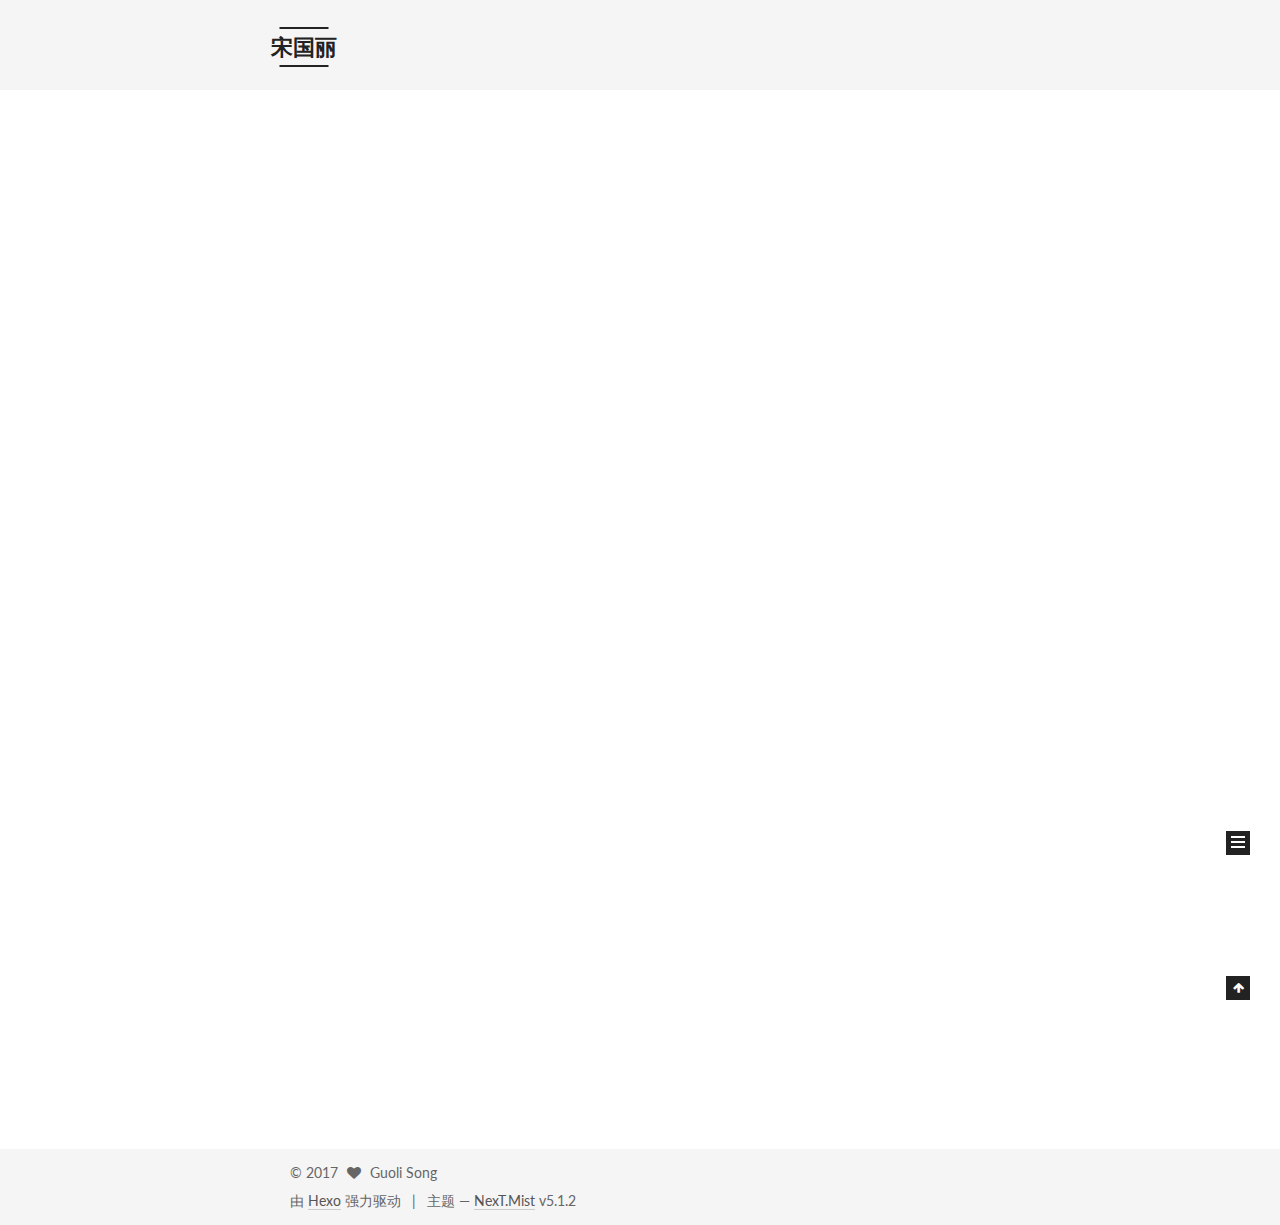
==== commit 1d16c250: "Site updated: 2017-09-17 20:43:15" ====
--- a/index.html
+++ b/index.html
@@ -5,7 +5,7 @@
   
 
 
-<html class="theme-next muse use-motion" lang="zh-CH">
+<html class="theme-next mist use-motion" lang="zh-Hans">
 <head>
   <meta charset="UTF-8"/>
 <meta http-equiv="X-UA-Compatible" content="IE=edge" />
@@ -95,13 +95,16 @@
 
 
 
+<meta name="description" content="每天爱我多一点">
 <meta property="og:type" content="website">
 <meta property="og:title" content="宋国丽">
-<meta property="og:url" content="sgllily.github.io/index.html">
+<meta property="og:url" content="lilysgl.github.io/index.html">
 <meta property="og:site_name" content="宋国丽">
-<meta property="og:locale" content="zh-CH">
+<meta property="og:description" content="每天爱我多一点">
+<meta property="og:locale" content="zh-Hans">
 <meta name="twitter:card" content="summary">
 <meta name="twitter:title" content="宋国丽">
+<meta name="twitter:description" content="每天爱我多一点">
 
 
 
@@ -109,7 +112,7 @@
   var NexT = window.NexT || {};
   var CONFIG = {
     root: '/',
-    scheme: 'Muse',
+    scheme: 'Mist',
     version: '5.1.2',
     sidebar: {"position":"left","display":"post","offset":12,"offset_float":12,"b2t":false,"scrollpercent":false,"onmobile":false},
     fancybox: true,
@@ -117,7 +120,7 @@
     motion: {"enable":true,"async":false,"transition":{"post_block":"fadeIn","post_header":"slideDownIn","post_body":"slideDownIn","coll_header":"slideLeftIn"}},
     duoshuo: {
       userId: '0',
-      author: 'Author'
+      author: '博主'
     },
     algolia: {
       applicationID: '',
@@ -131,7 +134,7 @@
 
 
 
-  <link rel="canonical" href="sgllily.github.io/"/>
+  <link rel="canonical" href="lilysgl.github.io/"/>
 
 
 
@@ -149,7 +152,7 @@
 
 </head>
 
-<body itemscope itemtype="http://schema.org/WebPage" lang="zh-CH">
+<body itemscope itemtype="http://schema.org/WebPage" lang="zh-Hans">
 
   
   
@@ -198,7 +201,7 @@
             
               <i class="menu-item-icon fa fa-fw fa-home"></i> <br />
             
-            Home
+            首页
           </a>
         </li>
       
@@ -208,7 +211,7 @@
             
               <i class="menu-item-icon fa fa-fw fa-archive"></i> <br />
             
-            Archives
+            归档
           </a>
         </li>
       
@@ -245,7 +248,7 @@
   
   
   <div class="post-block">
-    <link itemprop="mainEntityOfPage" href="sgllily.github.io/2017/09/17/hello-world/">
+    <link itemprop="mainEntityOfPage" href="lilysgl.github.io/2017/09/17/hello-world/">
 
     <span hidden itemprop="author" itemscope itemtype="http://schema.org/Person">
       <meta itemprop="name" content="Guoli Song">
@@ -274,9 +277,9 @@
                 <i class="fa fa-calendar-o"></i>
               </span>
               
-                <span class="post-meta-item-text">Posted on</span>
+                <span class="post-meta-item-text">发表于</span>
               
-              <time title="Post created" itemprop="dateCreated datePublished" datetime="2017-09-17T20:00:55+08:00">
+              <time title="创建于" itemprop="dateCreated datePublished" datetime="2017-09-17T20:00:55+08:00">
                 2017-09-17
               </time>
             
@@ -395,7 +398,7 @@
         <div class="site-author motion-element" itemprop="author" itemscope itemtype="http://schema.org/Person">
           
             <p class="site-author-name" itemprop="name">Guoli Song</p>
-            <p class="site-description motion-element" itemprop="description"></p>
+            <p class="site-description motion-element" itemprop="description">每天爱我多一点</p>
         </div>
 
         <nav class="site-state motion-element">
@@ -406,7 +409,7 @@
               <a href="/archives/">
             
                 <span class="site-state-item-count">1</span>
-                <span class="site-state-item-name">posts</span>
+                <span class="site-state-item-name">日志</span>
               </a>
             </div>
           
@@ -420,6 +423,20 @@
         
 
         <div class="links-of-author motion-element">
+          
+            
+              <span class="links-of-author-item">
+                <a href="https://github.com/glslily" target="_blank" title="GitHub">
+                  
+                    <i class="fa fa-fw fa-github"></i>GitHub</a>
+              </span>
+            
+              <span class="links-of-author-item">
+                <a href="mailto:guolisong1990@163.com" target="_blank" title="E-Mail">
+                  
+                    <i class="fa fa-fw fa-envelope"></i>E-Mail</a>
+              </span>
+            
           
         </div>
 
@@ -461,11 +478,11 @@
 </div>
 
 
-  <div class="powered-by">Powered by <a class="theme-link" href="https://hexo.io">Hexo</a></div>
+  <div class="powered-by">由 <a class="theme-link" href="https://hexo.io">Hexo</a> 强力驱动</div>
 
   <span class="post-meta-divider">|</span>
 
-  <div class="theme-info">Theme &mdash; <a class="theme-link" href="https://github.com/iissnan/hexo-theme-next">NexT.Muse</a> v5.1.2</div>
+  <div class="theme-info">主题 &mdash; <a class="theme-link" href="https://github.com/iissnan/hexo-theme-next">NexT.Mist</a> v5.1.2</div>
 
 
         
--- a/css/main.css
+++ b/css/main.css
@@ -226,51 +226,51 @@
   margin: 20px 0 15px;
 }
 h1 {
+  font-size: 24px;
+}
+@media (max-width: 767px) {
+  h1 {
+    font-size: 20px;
+  }
+}
+h2 {
   font-size: 22px;
 }
 @media (max-width: 767px) {
-  h1 {
+  h2 {
     font-size: 18px;
   }
 }
-h2 {
+h3 {
   font-size: 20px;
 }
 @media (max-width: 767px) {
-  h2 {
+  h3 {
     font-size: 16px;
   }
 }
-h3 {
+h4 {
   font-size: 18px;
 }
 @media (max-width: 767px) {
-  h3 {
+  h4 {
     font-size: 14px;
   }
 }
-h4 {
+h5 {
   font-size: 16px;
 }
 @media (max-width: 767px) {
-  h4 {
+  h5 {
     font-size: 12px;
   }
 }
-h5 {
+h6 {
   font-size: 14px;
 }
 @media (max-width: 767px) {
-  h5 {
+  h6 {
     font-size: 10px;
-  }
-}
-h6 {
-  font-size: 12px;
-}
-@media (max-width: 767px) {
-  h6 {
-    font-size: 8px;
   }
 }
 p {
@@ -1091,7 +1091,7 @@
 }
 .site-meta {
   margin: 0;
-  text-align: center;
+  text-align: left;
 }
 @media (max-width: 767px) {
   .site-meta {
@@ -1102,12 +1102,12 @@
   position: relative;
   display: inline-block;
   padding: 0 40px;
-  color: #fff;
+  color: #222;
   background: #222;
   border-bottom: none;
 }
 .brand:hover {
-  color: #fff;
+  color: #222;
 }
 .logo {
   display: inline-block;
@@ -1339,7 +1339,7 @@
 .posts-collapse {
   position: relative;
   z-index: 1010;
-  margin-left: 55px;
+  margin-left: 0;
 }
 .posts-collapse::after {
   content: " ";
@@ -1539,9 +1539,9 @@
   margin-top: 50px;
 }
 .post-button .btn {
-  color: #fff;
+  color: #555;
   font-size: 14px;
-  background: #222;
+  background: transparent;
   border-radius: 0;
   line-height: 2;
   margin: 0 4px 8px 4px;
@@ -1818,7 +1818,7 @@
   width: 4px;
   height: 4px;
   border-radius: 50%;
-  background: #41637c;
+  background: #185cff;
 }
 .links-of-blogroll {
   font-size: 13px;
@@ -2580,78 +2580,322 @@
 .page-post-detail .comments {
   overflow: hidden;
 }
-@media (max-width: 767px) {
-  .header-inner,
-  .container .main-inner,
+h1,
+h2,
+h3,
+h4,
+h5,
+h6 {
+  margin: 20px 0 10px;
+}
+p {
+  margin: 0 0 25px 0;
+}
+a {
+  border-bottom-color: #ccc;
+}
+hr {
+  margin: 20px 0;
+  height: 2px;
+}
+.main-inner {
+  margin-top: 80px;
+}
+.header {
+  background: #f5f5f5;
+}
+.header-inner {
+  padding: 25px 0 20px;
+}
+.header-inner:before,
+.header-inner:after {
+  content: " ";
+  display: table;
+}
+.header-inner:after {
+  clear: both;
+}
+@media (max-width: 767px) {
+  .header-inner {
+    width: auto;
+    margin-bottom: 50px;
+    padding: 10px;
+  }
+}
+.site-meta {
+  float: left;
+  margin-left: -20px;
+  line-height: normal;
+}
+@media (max-width: 767px) {
+  .site-meta {
+    margin-left: 10px;
+  }
+}
+.site-meta .brand {
+  padding: 2px 1px;
+  background: none;
+}
+@media (max-width: 767px) {
+  .site-meta .brand {
+    display: block;
+  }
+}
+.site-meta .logo {
+  display: none;
+}
+.site-meta .site-title {
+  font-size: 22px;
+  font-weight: bolder;
+}
+@media (max-width: 767px) {
+  .site-meta .site-title {
+    line-height: 34px;
+  }
+}
+.logo-line-before,
+.logo-line-after {
+  display: block;
+  overflow: hidden;
+  margin: 0 auto;
+  width: 75%;
+}
+@media (max-width: 767px) {
+  .logo-line-before,
+  .logo-line-after {
+    display: none;
+  }
+}
+.logo-line-before i,
+.logo-line-after i {
+  position: relative;
+  display: block;
+  height: 2px;
+  background: #222;
+}
+@media (max-width: 767px) {
+  .logo-line-before i,
+  .logo-line-after i {
+    height: 3px;
+  }
+}
+.use-motion .logo-line-before i {
+  left: -100%;
+}
+.use-motion .logo-line-after i {
+  right: -100%;
+}
+.site-subtitle {
+  display: none;
+}
+.site-nav-toggle {
+  position: static;
+  float: right;
+}
+.menu {
+  float: right;
+  margin: 8px 0 0 0;
+}
+@media (max-width: 767px) {
+  .menu {
+    margin: 20px 0 0 0;
+    padding: 0;
+  }
+}
+.menu br {
+  display: none;
+}
+.menu .menu-item {
+  margin: 0;
+}
+@media (max-width: 767px) {
+  .menu .menu-item {
+    display: block;
+  }
+}
+.menu .menu-item a {
+  padding: 0 10px;
+  background: none;
+  border: none;
+  border-radius: 2px;
+  transition-property: background;
+}
+@media (max-width: 767px) {
+  .menu .menu-item a {
+    text-align: left;
+  }
+}
+.menu .menu-item a:hover {
+  background: #e1e1e1;
+}
+.menu a::before {
+  display: none;
+}
+@media (max-width: 767px) {
+  .menu a::before {
+    display: block;
+  }
+}
+@media (max-width: 767px) {
+  .menu {
+    float: none;
+  }
+}
+.site-search form {
+  display: none;
+}
+.posts-expand {
+  padding-top: 0;
+}
+.posts-expand .post-title,
+.posts-expand .post-meta {
+  text-align: left;
+}
+@media (max-width: 767px) {
+  .posts-expand .post-title,
+  .posts-expand .post-meta {
+    text-align: center;
+  }
+}
+.posts-expand .post-eof {
+  display: none;
+}
+.posts-expand .post {
+  margin-top: 120px;
+}
+.posts-expand .post:first-child {
+  margin-top: 0;
+}
+.posts-expand .post-meta {
+  margin-top: 5px;
+  margin-bottom: 20px;
+}
+.posts-expand .post-title {
+  position: relative;
+  font-size: 26px;
+  font-weight: 400;
+}
+@media (max-width: 767px) {
+  .posts-expand .post-title {
+    font-size: 22px;
+  }
+}
+@media (min-width: 1600px) {
+  .posts-expand .post-title {
+    font-size: 26px;
+  }
+}
+.posts-expand .post-title:hover:before {
+  background: #222;
+}
+.posts-expand .post-body {
+  font-size: 12px;
+}
+.posts-expand .post-body img {
+  margin: 0;
+}
+.posts-expand .post-tags {
+  text-align: left;
+}
+.posts-expand .post-tags a {
+  padding: 1px 5px;
+  background: #f5f5f5;
+  border-bottom: none;
+}
+.posts-expand .post-tags a:hover {
+  background: #ccc;
+}
+.posts-expand .post-nav {
+  margin-top: 40px;
+}
+.post-button {
+  margin-top: 20px;
+  text-align: left;
+}
+.post-button a {
+  margin: 0 8px 8px 0 !important;
+  padding: 0;
+  font-size: 14px;
+  color: #666;
+  background: none;
+  border: none;
+  border-bottom: 2px solid #666;
+  transition-property: border;
+}
+@media (max-width: 767px) {
+  .post-button a {
+    font-size: 12px;
+  }
+}
+@media (min-width: 1600px) {
+  .post-button a {
+    font-size: 16px;
+  }
+}
+.post-button a:hover {
+  border-bottom-color: #222;
+}
+.links-of-blogroll-inline .links-of-blogroll-item {
+  display: inline-block;
+}
+.btn {
+  padding: 0 10px;
+  border-width: 2px;
+  border-radius: 0;
+}
+.headband {
+  display: none;
+}
+.site-search {
+  position: relative;
+  float: right;
+  margin-top: 5px;
+  padding-top: 3px;
+}
+@media (max-width: 767px) {
+  .site-search {
+    float: none;
+    padding: 0 10px;
+  }
+}
+@media (max-width: 767px) {
+  .container .main-inner {
+    width: auto;
+  }
+}
+.page-post-detail .post-title,
+.page-post-detail .post-meta {
+  text-align: center;
+}
+.page-post-detail .post-title:before {
+  display: none;
+}
+.page-post-detail .post-meta {
+  margin-bottom: 60px;
+}
+.pagination {
+  margin: 120px 0 0;
+  text-align: left;
+}
+@media (max-width: 767px) {
+  .pagination {
+    margin: 80px 10px 0;
+    text-align: center;
+  }
+}
+.footer {
+  margin-top: 80px;
+  padding: 10px 0;
+  background: #f5f5f5;
+  color: #666;
+}
+.footer-inner {
+  margin: 0 auto;
+  text-align: left;
+}
+@media (max-width: 767px) {
   .footer-inner {
     width: auto;
-  }
-}
-embed {
-  display: block;
-  margin: 0px auto 25px auto;
-}
-.custom-logo .site-meta-headline {
-  text-align: center;
-}
-.custom-logo .brand {
-  background: none;
-}
-.custom-logo .site-title {
-  margin: 10px auto 0;
-  font-size: 24px;
-  color: #222;
-}
-.custom-logo .site-title a {
-  border: none;
-}
-.custom-logo-image {
-  margin: 0 auto;
-  padding: 5px;
-  max-width: 150px;
-  background: #fff;
-}
-@media (max-width: 767px) {
-  .site-nav {
-    position: absolute;
-    left: 0;
-    top: 52px;
-    margin: 0;
-    width: 100%;
-    padding: 0;
-    background: #fff;
-    border-bottom: 1px solid #ddd;
-    z-index: 1;
-  }
-}
-@media (max-width: 767px) {
-  .menu {
-    text-align: left;
-  }
-}
-@media (max-width: 767px) {
-  .menu .menu-item {
-    display: block;
-    margin: 0 10px;
-    vertical-align: top;
-  }
-}
-@media (max-width: 767px) {
-  .menu .menu-item br {
-    display: none;
-  }
-}
-@media (max-width: 767px) {
-  .menu .menu-item a {
-    padding: 5px 10px;
-  }
-}
-.menu .menu-item .fa {
-  margin-right: 0;
-}
-.site-search form {
-  display: none;
-}
-.links-of-blogroll-inline .links-of-blogroll-item {
-  display: inline-block;
-}
+    text-align: center;
+  }
+}
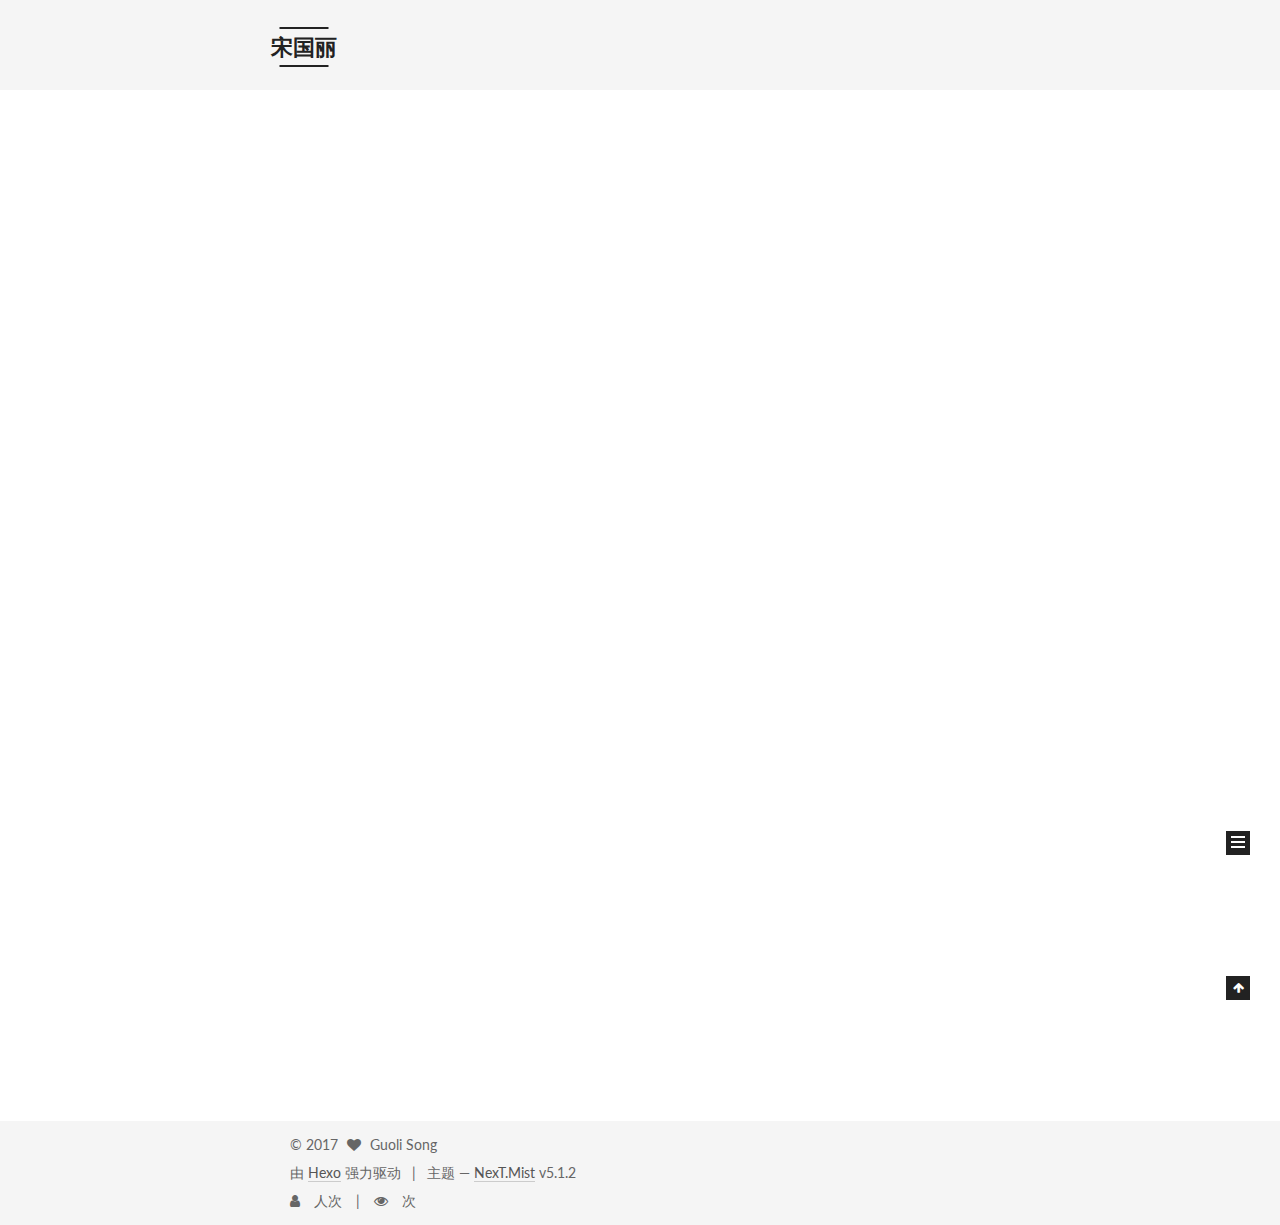
==== commit 1ba1bf98: "Site updated: 2017-09-17 20:49:01" ====
--- a/index.html
+++ b/index.html
@@ -486,6 +486,26 @@
 
 
         
+<div class="busuanzi-count">
+  <script async src="https://dn-lbstatics.qbox.me/busuanzi/2.3/busuanzi.pure.mini.js"></script>
+
+  
+    <span class="site-uv">
+      <i class="fa fa-user"></i>
+      <span class="busuanzi-value" id="busuanzi_value_site_uv"></span>
+      人次
+    </span>
+  
+
+  
+    <span class="site-pv">
+      <i class="fa fa-eye"></i>
+      <span class="busuanzi-value" id="busuanzi_value_site_pv"></span>
+      次
+    </span>
+  
+</div>
+
 
 
 
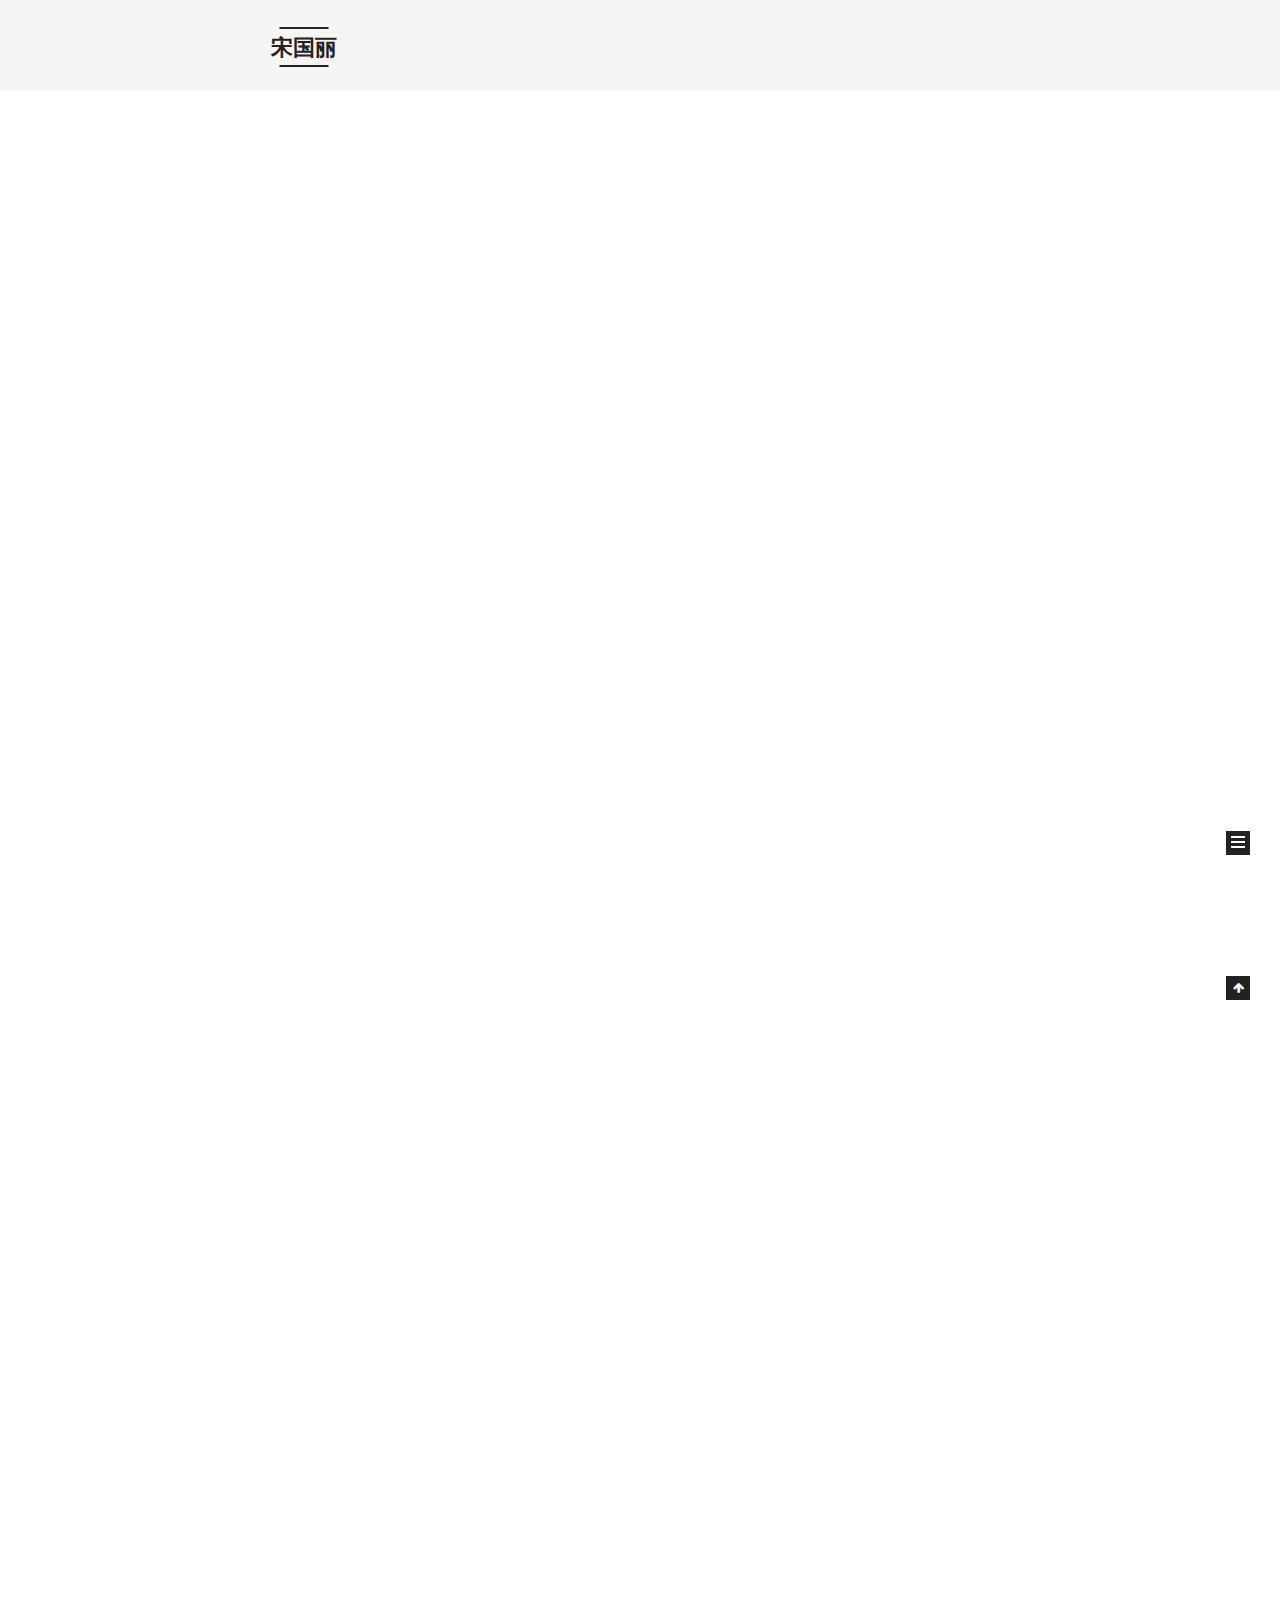
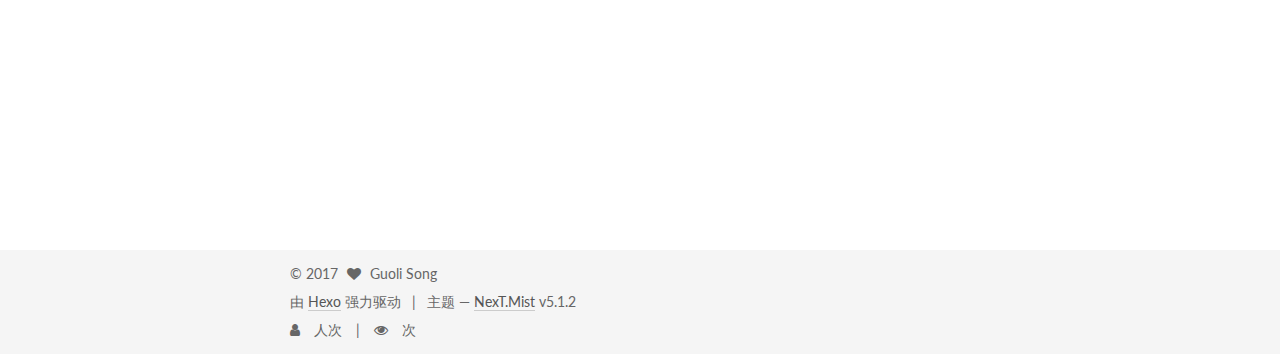
==== commit 1319a8e6: "Site updated: 2017-09-17 20:54:38" ====
--- a/index.html
+++ b/index.html
@@ -248,6 +248,127 @@
   
   
   <div class="post-block">
+    <link itemprop="mainEntityOfPage" href="lilysgl.github.io/2017/09/17/杯子/">
+
+    <span hidden itemprop="author" itemscope itemtype="http://schema.org/Person">
+      <meta itemprop="name" content="Guoli Song">
+      <meta itemprop="description" content="">
+      <meta itemprop="image" content="/images/avatar.gif">
+    </span>
+
+    <span hidden itemprop="publisher" itemscope itemtype="http://schema.org/Organization">
+      <meta itemprop="name" content="宋国丽">
+    </span>
+
+    
+      <header class="post-header">
+
+        
+        
+          <h1 class="post-title" itemprop="name headline">
+                
+                <a class="post-title-link" href="/2017/09/17/杯子/" itemprop="url">杯子</a></h1>
+        
+
+        <div class="post-meta">
+          <span class="post-time">
+            
+              <span class="post-meta-item-icon">
+                <i class="fa fa-calendar-o"></i>
+              </span>
+              
+                <span class="post-meta-item-text">发表于</span>
+              
+              <time title="创建于" itemprop="dateCreated datePublished" datetime="2017-09-17T20:52:29+08:00">
+                2017-09-17
+              </time>
+            
+
+            
+
+            
+          </span>
+
+          
+
+          
+            
+          
+
+          
+          
+
+          
+
+          
+
+          
+
+        </div>
+      </header>
+    
+
+    
+    
+    
+    <div class="post-body" itemprop="articleBody">
+
+      
+      
+
+      
+        
+          
+            <h1 id="杯子"><a href="#杯子" class="headerlink" title="杯子"></a>杯子</h1><p>我今天买了一个杯子<br>花了100元</p>
+<p><img src="./images/暴风截图20177201918109859.jpg" alt="cup"></p>
+
+          
+        
+      
+    </div>
+    
+    
+    
+
+    
+
+    
+
+    
+
+    <footer class="post-footer">
+      
+
+      
+
+      
+
+      
+      
+        <div class="post-eof"></div>
+      
+    </footer>
+  </div>
+  
+  
+  
+  </article>
+
+
+    
+      
+
+  
+
+  
+  
+  
+
+  <article class="post post-type-normal" itemscope itemtype="http://schema.org/Article">
+  
+  
+  
+  <div class="post-block">
     <link itemprop="mainEntityOfPage" href="lilysgl.github.io/2017/09/17/hello-world/">
 
     <span hidden itemprop="author" itemscope itemtype="http://schema.org/Person">
@@ -408,7 +529,7 @@
             
               <a href="/archives/">
             
-                <span class="site-state-item-count">1</span>
+                <span class="site-state-item-count">2</span>
                 <span class="site-state-item-name">日志</span>
               </a>
             </div>
--- a/css/main.css
+++ b/css/main.css
@@ -1818,7 +1818,7 @@
   width: 4px;
   height: 4px;
   border-radius: 50%;
-  background: #185cff;
+  background: #6f8194;
 }
 .links-of-blogroll {
   font-size: 13px;
